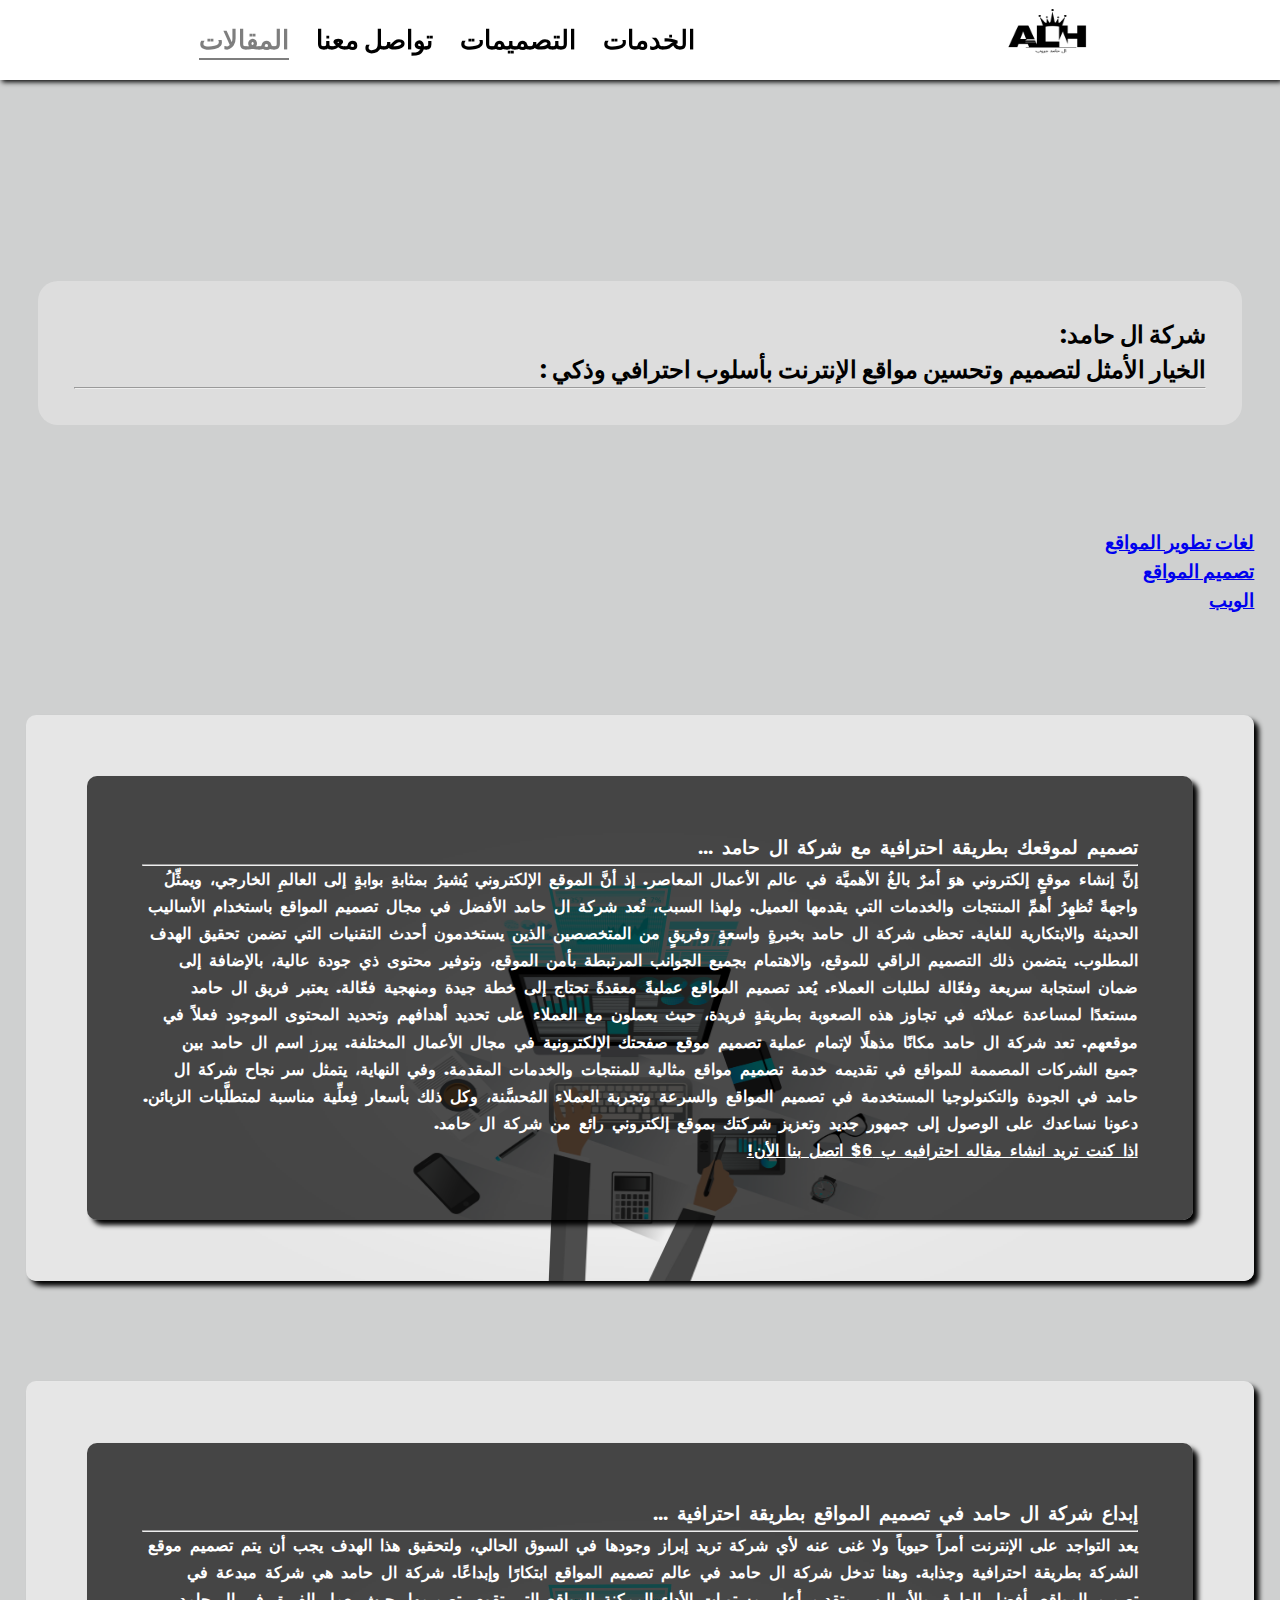
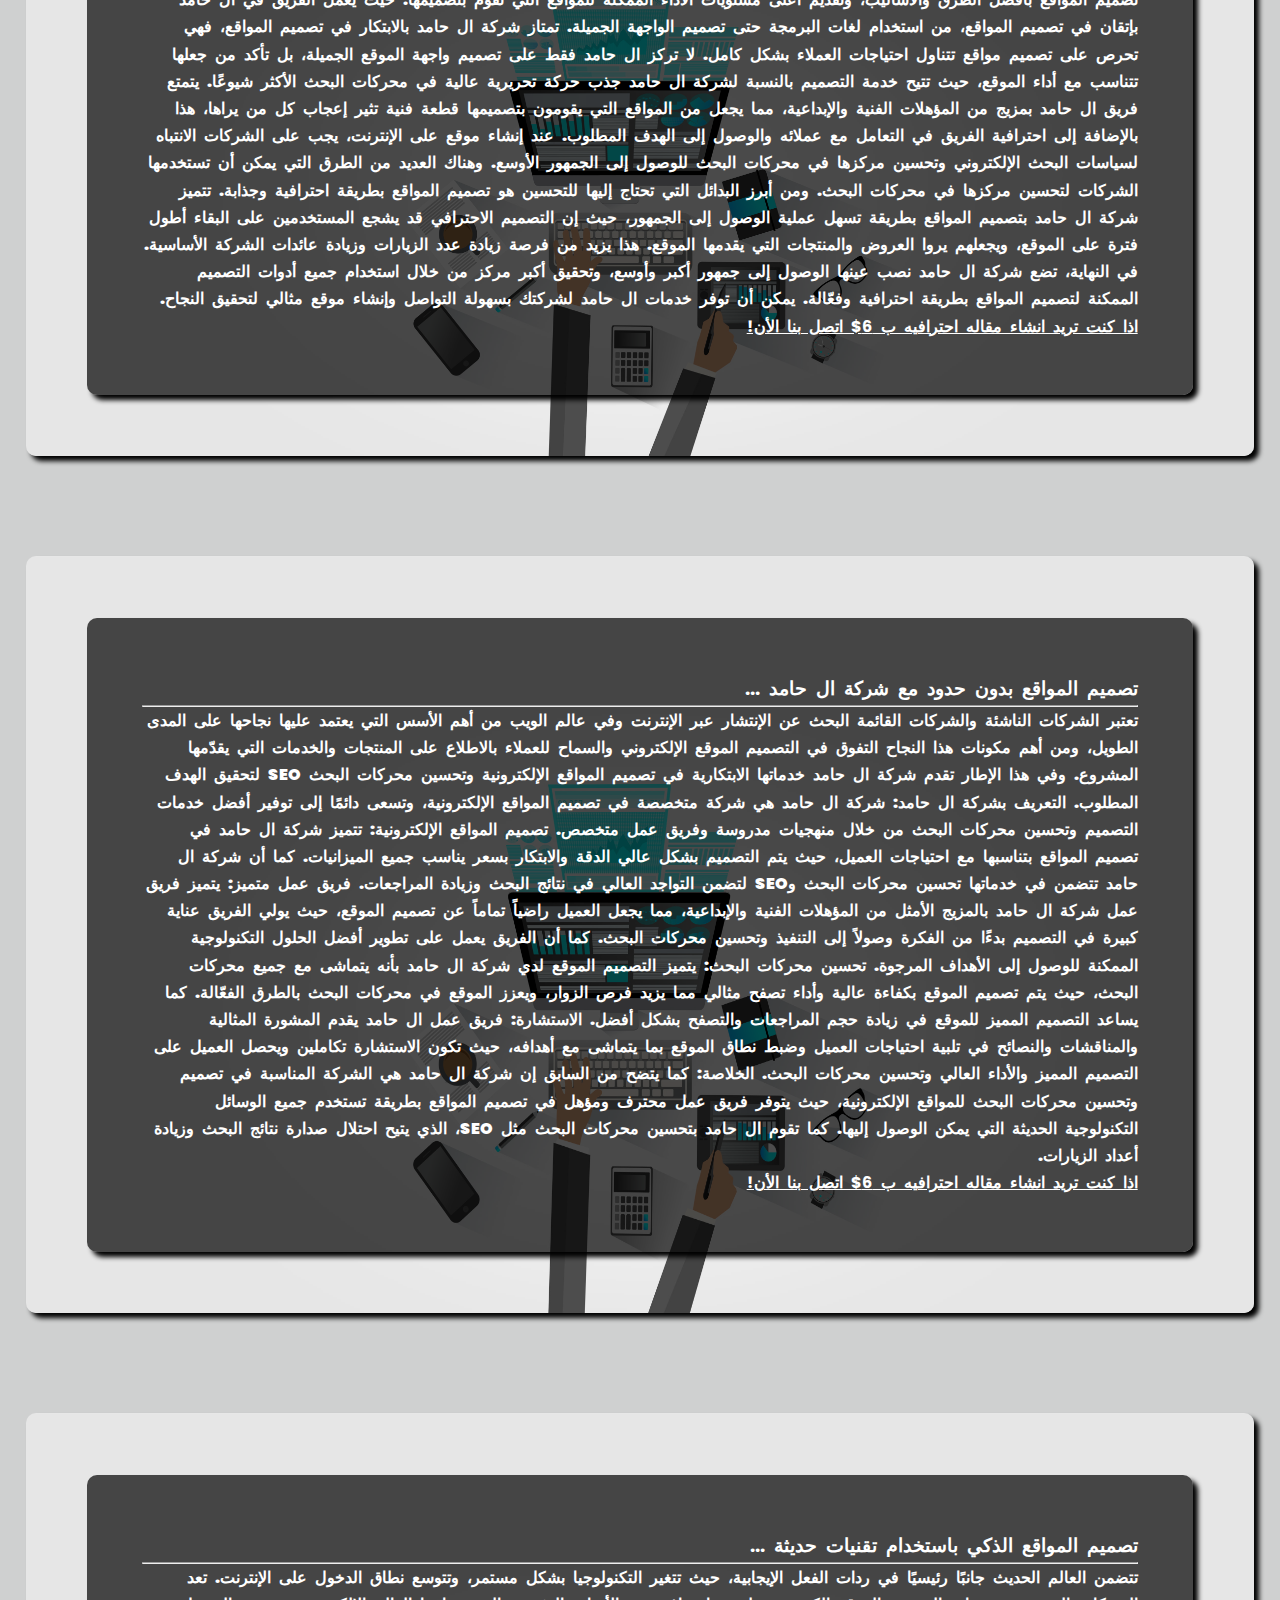
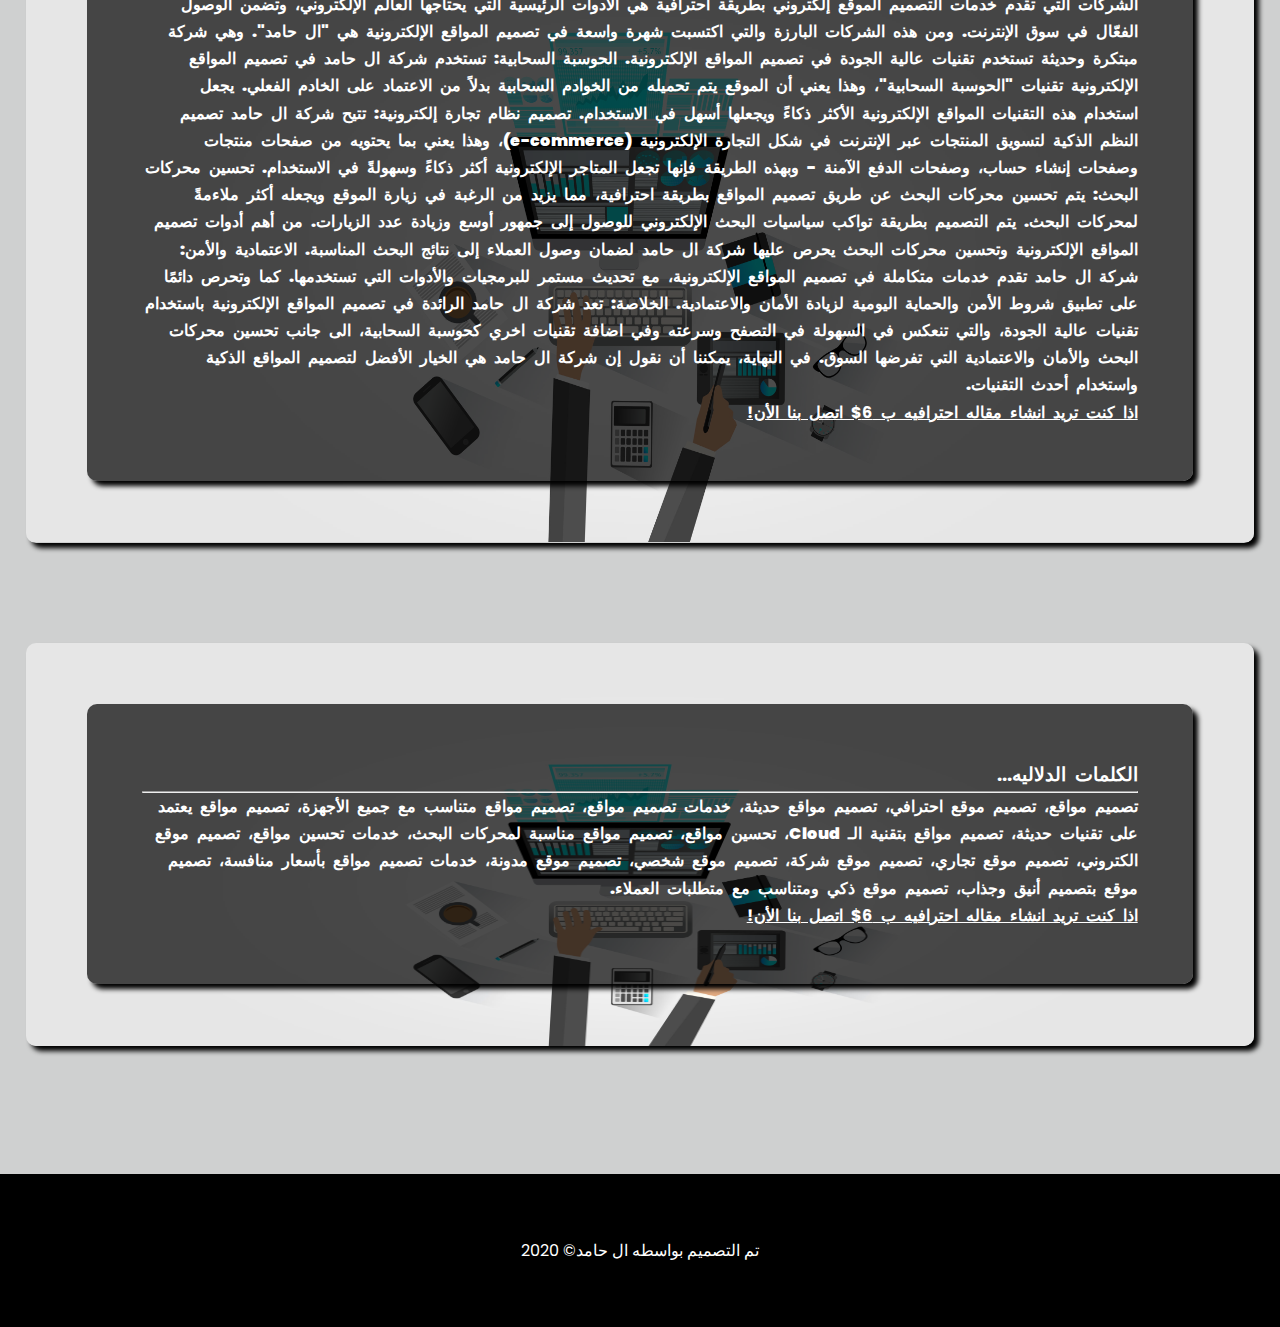
==== fill-html/articles.html @ 1c4f274c "Add files via upload" ====
<!DOCTYPE html>
<html lang="en">

<head>
    <meta charset="UTF-8">
    <meta name="viewport" content="width=device-width, initial-scale=1.0">
    <meta name="keywords" content="تصميم مواقع، تصميم موقع احترافي، تصميم مواقع حديثة، خدمات تصميم مواقع، تصميم مواقع متناسب مع جميع الأجهزة، تصميم مواقع يعتمد على تقنيات حديثة، تصميم مواقع بتقنية الـ Cloud، تحسين مواقع، تصميم مواقع مناسبة لمحركات البحث، خدمات تحسين مواقع، تصميم موقع الكتروني، تصميم موقع تجاري، تصميم موقع شركة، تصميم موقع شخصي، تصميم موقع مدونة، خدمات تصميم مواقع بأسعار منافسة، تصميم موقع بتصميم أنيق وجذاب، تصميم موقع ذكي ومتناسب مع متطلبات العملاء.">
    <meta name="description" content="تقدم شركة [ال حامد ] خدمات تصميم مواقع حديثة واحترافية بأسعار مناسبة لجميع الشركات والأفراد. قم بتصميم موقعك الإلكتروني بأحدث التقنيات والأساليب الفعالة في سوق التصميم. يضمن فريق التصميم لدى الشركة تصميم موقعك بذكاء وتوفير أقصى استخدام لتقنيات الحوسبة السحابية، توفير الحلول للأمان والاعتمادية بينما يتم تحسين موقعك ليصبح متوافقًا مع محركات البحث. اتصل بنا للحصول على خدمات تصميم مواقع متنوّعة ومتعددة الأغراض، وتمتع بظهور موقعك بأعلى الترتيبات في نتائج بحث جوجل بأسرع وقت.">
    <meta name="author" content="al-hamed">
    <link rel="icon" type="image/x-icon" href="../images/logo.png">
    <link rel="stylesheet" href="../Css/articles.css">
     <link rel="preload" href="../Css/articles.css" as="style">
    <link rel="prefetch" href="../Css/articles.css" as="style">
    <link rel="preload" href="../images/*.png" as="image">
    <link rel="preload" href="../images/*.jpg" as="image">
    <link rel="prefetch" href="../images/*.jpg" as="image">
    <link rel="prefetch" href="../images/*.png" as="image">
      <title>مقالات أل حامد</title>
    <!-- Google tag (gtag.js) -->
<script async src="https://www.googletagmanager.com/gtag/js?id=G-DMFN7MWHXQ"></script>
<script>
  window.dataLayer = window.dataLayer || [];
  function gtag(){dataLayer.push(arguments);}
  gtag('js', new Date());

  gtag('config', 'G-DMFN7MWHXQ');
</script>
    <!-- <script>
        document.addEventListener('keydown', function (e) {
            // Replace the following key code with the one you would like to use
            if (e.keyCode === 85 && (navigator.platform.match('Mac') ? e.metaKey : e.ctrlKey)) {
                alert('Sorry, this function is disabled for security reasons.');
                return false;
            }
        }, false);

        // Right click disable
        window.addEventListener('contextmenu', function (e) {
            e.preventDefault();
            alert('Sorry, this function is disabled for security reasons.');
        }, false);
        document.onselectstart = function () {
            return false;
        }

    </script> -->
</head>

<body>
    <!-- SECTION-MAIN  END -->
    <div class="main">
        <!-- HEADER SECTION START -->
        <header>
            <a href="../index.html" target="_blank"><img  class="logo" src="../images/logo.png" alt="a" style="border-radius: 50%; width: 100px; height: 80px;"></a>
            <nav class="navigation">
                <a href="../index.html" target="_blank">الخدمات</a>
                <a href="../index.html" target="_blank">التصميمات</a>
                <a href="#" target="_blank">تواصل معنا</a>
                <a href="../index.html"style="opacity: 0.5; border-bottom: 2px solid black;">المقالات</a>
            </nav>
        </header>
        <!-- HEADER SECTION END -->
<div class="clear"></div>
        <!-- SECTION SECTION START -->
        <section class="section-main">
            <div class="main-back">
            <div class="back-h2">
            <h2>شركة ال حامد:<br> الخيار الأمثل لتصميم وتحسين مواقع الإنترنت بأسلوب احترافي وذكي :<hr></h2>
        </div>
</div>
    <div class="all-links">
    <h3><a href="#"> لغات تطوير المواقع </a></h3>
    <h3><a href="#">تصميم المواقع</a></h3>
    <h3><a href="#">الويب</a></h3>
</div>
            <section class="one contentMain ">
                <div class="content">
                    <h3>  تصميم لموقعك بطريقة احترافية مع شركة ال حامد ...  
                        <hr></h3>
                    <P>
                        
                        إنَّ إنشاء موقعٍ إلكتروني هوَ أمرٌ بالغُ الأهميَّة في عالم الأعمال المعاصر. إذ أنَّ الموقع الإلكتروني يُشيرُ بمثابةِ بوابةٍ إلى العالمِ الخارجي، ويمثِّلُ واجهةً تُظهِرُ أهمِّ المنتجات والخدمات التي يقدمها العميل. ولهذا السبب، تُعد شركة ال حامد الأفضل في مجال تصميم المواقع باستخدام الأساليب الحديثة والابتكارية للغاية.
                        
                        تحظى شركة ال حامد بخبرةٍ واسعةٍ وفريقٍ من المتخصصين الذين يستخدمون أحدث التقنيات التي تضمن تحقيق الهدف المطلوب. يتضمن ذلك التصميم الراقي للموقع، والاهتمام بجميع الجوانب المرتبطة بأمن الموقع، وتوفير محتوى ذي جودة عالية، بالإضافة إلى ضمان استجابة سريعة وفعّالة لطلبات العملاء.
                        
                        يُعد تصميم المواقع عمليةً معقدةً تحتاج إلى خطة جيدة ومنهجية فعّالة. يعتبر فريق ال حامد مستعدًا لمساعدة عملائه في تجاوز هذه الصعوبة بطريقةٍ فريدة، حيث يعملون مع العملاء على تحديد أهدافهم وتحديد المحتوى الموجود فعلاً في موقعهم.
                        
                        تعد شركة ال حامد مكانًا مذهلًا لإتمام عملية تصميم موقع صفحتك الإلكترونية في مجال الأعمال المختلفة. يبرز اسم ال حامد بين جميع الشركات المصممة للمواقع في تقديمه خدمة تصميم مواقع مثالية للمنتجات والخدمات المقدمة.
                        
                        وفي النهاية، يتمثل سر نجاح شركة ال حامد في الجودة والتكنولوجيا المستخدمة في تصميم المواقع والسرعة وتجربة العملاء المُحسَّنة، وكل ذلك بأسعار فِعلِّية مناسبة لمتطلَّبات الزبائن. دعونا نساعدك على الوصول إلى جمهور جديد وتعزيز شركتك بموقع إلكتروني رائع من شركة ال حامد.
                    </P>
                    <h4><a href="https://wa.me/+201144897324" target="_blank">اذا كنت تريد انشاء مقاله احترافيه ب  6$
                            اتصل بنا الأن!</a></h4>

                </div>
            </section>

            <section class="two contentMain">
                <div class="content">
                    <h3>
                        إبداع شركة ال حامد في تصميم المواقع بطريقة احترافية ...
                        <hr> 
                    </h3>

                    <p>

                        يعد التواجد على الإنترنت أمراً حيوياً ولا غنى عنه لأي شركة تريد إبراز وجودها في السوق الحالي، ولتحقيق هذا الهدف يجب أن يتم تصميم موقع الشركة بطريقة احترافية وجذابة. وهنا تدخل شركة ال حامد في عالم تصميم المواقع ابتكارًا وإبداعًا.
                        
                        شركة ال حامد هي شركة مبدعة في تصميم المواقع بأفضل الطرق والأساليب، وتقديم أعلى مستويات الأداء الممكنة للمواقع التي تقوم بتصميمها. حيث يعمل الفريق في ال حامد بإتقان في تصميم المواقع، من استخدام لغات البرمجة حتى تصميم الواجهة الجميلة.
                        
                        تمتاز شركة ال حامد بالابتكار في تصميم المواقع، فهي تحرص على تصميم مواقع تتناول احتياجات العملاء بشكل كامل. لا تركز ال حامد فقط على تصميم واجهة الموقع الجميلة، بل تأكد من جعلها تتناسب مع أداء الموقع، حيث تتيح خدمة التصميم بالنسبة لشركة ال حامد جذب حركة تحريرية عالية في محركات البحث الأكثر شيوعًا.
                        
                        يتمتع فريق ال حامد بمزيج من المؤهلات الفنية والإبداعية، مما يجعل من المواقع التي يقومون بتصميمها قطعة فنية تثير إعجاب كل من يراها، هذا بالإضافة إلى احترافية الفريق في التعامل مع عملائه والوصول إلى الهدف المطلوب.
                        
                        عند إنشاء موقع على الإنترنت، يجب على الشركات الانتباه لسياسات البحث الإلكتروني وتحسين مركزها في محركات البحث للوصول إلى الجمهور الأوسع. وهناك العديد من الطرق التي يمكن أن تستخدمها الشركات لتحسين مركزها في محركات البحث. ومن أبرز البدائل التي تحتاج إليها للتحسين هو تصميم المواقع بطريقة احترافية وجذابة.
                        
                        تتميز شركة ال حامد بتصميم المواقع بطريقة تسهل عملية الوصول إلى الجمهور، حيث إن التصميم الاحترافي قد يشجع المستخدمين على البقاء أطول فترة على الموقع، ويجعلهم يروا العروض والمنتجات التي يقدمها الموقع. هذا يزيد من فرصة زيادة عدد الزيارات وزيادة عائدات الشركة الأساسية.
                        
                        في النهاية، تضع شركة ال حامد نصب عينها الوصول إلى جمهور أكبر وأوسع، وتحقيق أكبر مركز من خلال استخدام جميع أدوات التصميم الممكنة لتصميم المواقع بطريقة احترافية وفعّالة. يمكن أن توفر خدمات ال حامد لشركتك بسهولة التواصل وإنشاء موقع مثالي لتحقيق النجاح.                    </p>
                        <h4><a href="https://wa.me/+201144897324" target="_blank">اذا كنت تريد انشاء مقاله احترافيه ب  6$
                            اتصل بنا الأن!</a></h4>

                </div>
            </section>

            <section class="three contentMain">
                <div class="content">
                    <h3>
                        تصميم المواقع بدون حدود مع شركة ال حامد ...

                        <hr>
                    </h3>
                    <p>

                        تعتبر الشركات الناشئة والشركات القائمة البحث عن الإنتشار عبر الإنترنت وفي عالم الويب من أهم الأسس التي يعتمد عليها نجاحها على المدى الطويل، ومن أهم مكونات هذا النجاح التفوق في التصميم الموقع الإلكتروني والسماح للعملاء بالاطلاع على المنتجات والخدمات التي يقدّمها المشروع. وفي هذا الإطار تقدم شركة ال حامد خدماتها الابتكارية في تصميم المواقع الإلكترونية وتحسين محركات البحث SEO لتحقيق الهدف المطلوب.
                        
                        التعريف بشركة ال حامد:
                        شركة ال حامد هي شركة متخصصة في تصميم المواقع الإلكترونية، وتسعى دائمًا إلى توفير أفضل خدمات التصميم وتحسين محركات البحث من خلال منهجيات مدروسة وفريق عمل متخصص.
                        
                        تصميم المواقع الإلكترونية:
                        تتميز شركة ال حامد في تصميم المواقع بتناسبها مع احتياجات العميل، حيث يتم التصميم بشكل عالي الدقة والابتكار بسعر يناسب جميع الميزانيات. كما أن شركة ال حامد تتضمن في خدماتها تحسين محركات البحث وSEO لتضمن التواجد العالي في نتائج البحث وزيادة المراجعات.
                        
                        فريق عمل متميز:
                        يتميز فريق عمل شركة ال حامد بالمزيج الأمثل من المؤهلات الفنية والإبداعية، مما يجعل العميل راضياً تماماً عن تصميم الموقع، حيث يولي الفريق عناية كبيرة في التصميم بدءًا من الفكرة وصولاً إلى التنفيذ وتحسين محركات البحث. كما أن الفريق يعمل على تطوير أفضل الحلول التكنولوجية الممكنة للوصول إلى الأهداف المرجوة.
                        
                        تحسين محركات البحث:
                        يتميز التصميم الموقع لدي شركة ال حامد بأنه يتماشى مع جميع محركات البحث، حيث يتم تصميم الموقع بكفاءة عالية وأداء تصفح مثالي مما يزيد فرص الزوار، ويعزز الموقع في محركات البحث بالطرق الفعّالة. كما يساعد التصميم المميز للموقع في زيادة حجم المراجعات والتصفح بشكل أفضل.
                        
                        الاستشارة:
                        فريق عمل ال حامد يقدم المشورة المثالية والمناقشات والنصائح في تلبية احتياجات العميل وضبط نطاق الموقع بما يتماشى مع أهدافه، حيث تكون الاستشارة تكاملين ويحصل العميل على التصميم المميز والأداء العالي وتحسين محركات البحث.
                        
                        الخلاصة:
                        كما يتضح من السابق إن شركة ال حامد هي الشركة المناسبة في تصميم وتحسين محركات البحث للمواقع الإلكترونية، حيث يتوفر فريق عمل محترف ومؤهل في تصميم المواقع بطريقة تستخدم جميع الوسائل التكنولوجية الحديثة التي يمكن الوصول إليها. كما تقوم ال حامد بتحسين محركات البحث مثل SEO، الذي يتيح احتلال صدارة نتائج البحث وزيادة أعداد الزيارات.
                    </p>
                    <h4><a href="https://wa.me/+201144897324" target="_blank">اذا كنت تريد انشاء مقاله احترافيه ب  6$
                        اتصل بنا الأن!</a></h4>

                </div>
            </section>

            <section class="four contentMain">
                <div class="content">
                    <h3> 
                        تصميم المواقع الذكي باستخدام تقنيات حديثة
                        ...
                        <hr>
                    </h3>
                    <p>

                        تتضمن العالم الحديث جانبًا رئيسيًا في ردات الفعل الإيجابية، حيث تتغير التكنولوجيا بشكل مستمر، وتتوسع نطاق الدخول على الإنترنت. تعد الشركات التي تقدم خدمات التصميم الموقع إلكتروني بطريقة احترافية هي الأدوات الرئيسية التي يحتاجها العالم الإلكتروني، وتضمن الوصول الفعّال في سوق الإنترنت. ومن هذه الشركات البارزة والتي اكتسبت شهرة واسعة في تصميم المواقع الإلكترونية هي "ال حامد". وهي شركة مبتكرة وحديثة تستخدم تقنيات عالية الجودة في تصميم المواقع الإلكترونية.
                        
                        الحوسبة السحابية:
                        تستخدم شركة ال حامد في تصميم المواقع الإلكترونية تقنيات "الحوسبة السحابية"، وهذا يعني أن الموقع يتم تحميله من الخوادم السحابية بدلاً من الاعتماد على الخادم الفعلي. يجعل استخدام هذه التقنيات المواقع الإلكترونية الأكثر ذكاءً ويجعلها أسهل في الاستخدام.
                        
                        تصميم نظام تجارة إلكترونية:
                        تتيح شركة ال حامد تصميم النظم الذكية لتسويق المنتجات عبر الإنترنت في شكل التجارة الإلكترونية (e-commerce)، وهذا يعني بما يحتويه من صفحات منتجات وصفحات إنشاء حساب، وصفحات الدفع الآمنة - وبهذه الطريقة فإنها تجعل المتاجر الإلكترونية أكثر ذكاءً وسهولةً في الاستخدام.
                        
                        تحسين محركات البحث:
                        يتم تحسين محركات البحث عن طريق تصميم المواقع بطريقة احترافية، مما يزيد من الرغبة في زيارة الموقع ويجعله أكثر ملاءمةً لمحركات البحث. يتم التصميم بطريقة تواكب سياسيات البحث الإلكتروني للوصول إلى جمهور أوسع وزيادة عدد الزيارات. من أهم أدوات تصميم المواقع الإلكترونية وتحسين محركات البحث يحرص عليها شركة ال حامد لضمان وصول العملاء إلى نتائج البحث المناسبة.
                        
                        الاعتمادية والأمن:
                        شركة ال حامد تقدم خدمات متكاملة في تصميم المواقع الإلكترونية، مع تحديث مستمر للبرمجيات والأدوات التي تستخدمها. كما وتحرص دائمًا على تطبيق شروط الأمن والحماية اليومية لزيادة الأمان والاعتمادية.
                        
                        الخلاصة:
                        تعد شركة ال حامد الرائدة في تصميم المواقع الإلكترونية باستخدام تقنيات عالية الجودة، والتي تنعكس في السهولة في التصفح وسرعته وفي اضافة تقنيات اخري كحوسبة السحابية، الى جانب تحسين محركات البحث والأمان والاعتمادية التي تفرضها السوق. في النهاية، يمكننا أن نقول إن شركة ال حامد هي الخيار الأفضل لتصميم المواقع الذكية واستخدام أحدث التقنيات.               </p>
                    <!-- <img src="../images/my3.jpeg" alt="soory your browser is not support this image!"> -->
                    <h4><a href="https://wa.me/+201144897324" target="_blank">اذا كنت تريد انشاء مقاله احترافيه ب  6$
                        اتصل بنا الأن!</a></h4>


                </div>
            </section>
            <section class="four contentMain">
                <div class="content">
                    <h3> 
الكلمات الدلاليه...
                        <hr>
                    </h3>
                    <p>
                        تصميم مواقع، تصميم موقع احترافي، تصميم مواقع حديثة، خدمات تصميم مواقع، تصميم مواقع متناسب مع جميع الأجهزة، تصميم مواقع يعتمد على تقنيات حديثة، تصميم مواقع بتقنية الـ Cloud، تحسين مواقع، تصميم مواقع مناسبة لمحركات البحث، خدمات تحسين مواقع، تصميم موقع الكتروني، تصميم موقع تجاري، تصميم موقع شركة، تصميم موقع شخصي، تصميم موقع مدونة، خدمات تصميم مواقع بأسعار منافسة، تصميم موقع بتصميم أنيق وجذاب، تصميم موقع ذكي ومتناسب مع متطلبات العملاء.                    <!-- <img src="../images/my3.jpeg" alt="soory your browser is not support this image!"> -->
                    <h4><a href="https://wa.me/+201144897324" target="_blank">اذا كنت تريد انشاء مقاله احترافيه ب  6$
                        اتصل بنا الأن!</a></h4>


                </div>
            </section>
        </section>

        <!-- SECTION-MAIN  END -->

        <!-- FOOTER SECTION START -->
         <!--Footer Section Start  -->
         <footer>
            <p class="footer-title"><span>تم التصميم بواسطه ال حامد</span>&copy; 2020 </p>
        </footer>
        <!--Footer Section End  -->
        <!-- FOOTER SECTION START -->
    </div>
    <!-- MAIN SECTION START -->

</body>

</html>
---- Css/articles.css ----
@import url('https://fonts.googleapis.com/css2?family=Arimo:wght@600&family=Cairo:wght@200;500;700;1000&family=Lunasima&family=Open+Sans:wght@300&family=Poppins:ital,wght@0,100;0,200;0,300;0,400;0,500;0,600;0,700;0,800;0,900;1,100;1,200;1,300;1,400;1,500;1,600;1,700;1,800;1,900&family=Quicksand:wght@300&family=Tilt+Prism&display=swap');

* {
    margin: 0;
    box-sizing: border-box;
    --fontColor: white;
    --backColor: #603503;
    font-family: 'Poppins', sans-serif;
}

:root {
    direction: rtl;
}
body {
    background-color: rgba(154, 156, 156, 0.479);
}
/* MAIN SECTION START */
.main {
    display: flex;
    flex-direction: column;
    width: 100vw;
    height: 100vh;
}
/* MAIN SECTION START */

/* HEADER SECTION START */
header {
    background-color: rgba(255, 255, 255);
    display: flex;
    box-shadow: 2px 2px 5px black;
    padding: 2%;
    justify-content: space-around;
    align-items: center;
    position: fixed;
    width: 100%;
    font-size: 2vw;
    height: 80px;
    z-index: 55555;
}
header .logo {

}
header nav {

}
header nav a{
    margin-left: 20px;
    text-decoration: none;
    font-weight: bold;
    color: black;
}

header a:hover {
    color: rgb(151, 88, 6);
}
/* SECTION MEDIA QUERY FOR 450PX IN HEDER START */
@media (max-width: 651px) {
    header {
    height: 80px !important;
    }
    header .logo {
        font-size: 15px;
    }
    header nav a {
        font-size: 10px !important;
        margin-left: 5px;
        padding: 1px;
    }
}
/* SECTION MEDIA QUERY FOR 450PX IN HEDER END */
.clear {
    clear: both;
    margin: 50px;
}
/* HEADER SECTION END */


/* SECTION MAIN START */
.section-main {
    display: flex;
    flex-direction: column;
    gap: 100px;
    padding: 10% 2%;
    
}
.contentMain {
    /* background-color: #111111b6; */
    background-image: url(../images/alhamed-2.jpg);
    background-position:top center;
    background-size: 100% 100%;
    background-repeat: no-repeat;
    color: #ddd;
    padding: 5%;
    border-radius: 10px;
    box-shadow: 5px 5px 5px black;
}
.section-main h2 {
    /* color: white; */
    color: black;
    animation-name: h2;
    animation-duration: 4s;
    animation-timing-function: ease-in-out;
    animation-direction: alternate-reverse;
    animation-iteration-count: infinite;
    background-color: #ddd;
    padding: 3%;
    border-radius: 20px;
    width: 100%;
}
.back-h2 {
    margin-top: 50px;
    overflow: hidden;
    display: flex;
    justify-content: center;
    align-items: center;
    padding: 1%;
    width: 100%;
    height: 150px;
}
.main-back {
    width: 100%;
    display: flex;
    justify-content: center;
    align-items: center;
}
.content {
    background-color: rgba(0, 0, 0, 0.7);
    padding: 5%;
    border-radius: 10px;
    box-shadow: 5px 5px 5px black;
    color: rgb(255, 255, 255);
    font-weight: 900;
    line-height: 1.7;
    word-spacing: 5px;
}
.contentMain div a {
    color: white;
}
.content h1 {
    z-index: ;
}
/* SECTION MEDIA QUERY FOR 450PX IN CONTENT START */
@media (max-width: 650px) {

    .section-main {

    }
    .section-main .contentMain {

    }

    .section-main .contentMain .content {

    }
    .section-main .contentMain div p {
        font-size: 12px !important;
        font-weight: 900;

    }
    .section-main .contentMain div h3, a {
        font-size: 13px !important;
    }
    .section-main h2 {
        font-size: 14px;
        padding: 10% 10% 0 10%;
        margin: 0 !important;
    }
    .section-main h2 {
        height: 150px;
    }
    .back-h2 {

    }
    .main-back {

    }
}

/* SECTION MEDIA QUERY FOR 450PX IN CONTENT END */

/* SECTION MAIN END */

/* FOOTER SECTION START */
footer {
    display: flex;
    justify-content: center;
    align-items: center;
    background-color: black;
    color: white;
    padding: 5%;
}

footer div {

}
/* FOOTER SECTION END */
---- Css/articles.css ----
@import url('https://fonts.googleapis.com/css2?family=Arimo:wght@600&family=Cairo:wght@200;500;700;1000&family=Lunasima&family=Open+Sans:wght@300&family=Poppins:ital,wght@0,100;0,200;0,300;0,400;0,500;0,600;0,700;0,800;0,900;1,100;1,200;1,300;1,400;1,500;1,600;1,700;1,800;1,900&family=Quicksand:wght@300&family=Tilt+Prism&display=swap');

* {
    margin: 0;
    box-sizing: border-box;
    --fontColor: white;
    --backColor: #603503;
    font-family: 'Poppins', sans-serif;
}

:root {
    direction: rtl;
}
body {
    background-color: rgba(154, 156, 156, 0.479);
}
/* MAIN SECTION START */
.main {
    display: flex;
    flex-direction: column;
    width: 100vw;
    height: 100vh;
}
/* MAIN SECTION START */

/* HEADER SECTION START */
header {
    background-color: rgba(255, 255, 255);
    display: flex;
    box-shadow: 2px 2px 5px black;
    padding: 2%;
    justify-content: space-around;
    align-items: center;
    position: fixed;
    width: 100%;
    font-size: 2vw;
    height: 80px;
    z-index: 55555;
}
header .logo {

}
header nav {

}
header nav a{
    margin-left: 20px;
    text-decoration: none;
    font-weight: bold;
    color: black;
}

header a:hover {
    color: rgb(151, 88, 6);
}
/* SECTION MEDIA QUERY FOR 450PX IN HEDER START */
@media (max-width: 651px) {
    header {
    height: 80px !important;
    }
    header .logo {
        font-size: 15px;
    }
    header nav a {
        font-size: 10px !important;
        margin-left: 5px;
        padding: 1px;
    }
}
/* SECTION MEDIA QUERY FOR 450PX IN HEDER END */
.clear {
    clear: both;
    margin: 50px;
}
/* HEADER SECTION END */


/* SECTION MAIN START */
.section-main {
    display: flex;
    flex-direction: column;
    gap: 100px;
    padding: 10% 2%;
    
}
.contentMain {
    /* background-color: #111111b6; */
    background-image: url(../images/alhamed-2.jpg);
    background-position:top center;
    background-size: 100% 100%;
    background-repeat: no-repeat;
    color: #ddd;
    padding: 5%;
    border-radius: 10px;
    box-shadow: 5px 5px 5px black;
}
.section-main h2 {
    /* color: white; */
    color: black;
    animation-name: h2;
    animation-duration: 4s;
    animation-timing-function: ease-in-out;
    animation-direction: alternate-reverse;
    animation-iteration-count: infinite;
    background-color: #ddd;
    padding: 3%;
    border-radius: 20px;
    width: 100%;
}
.back-h2 {
    margin-top: 50px;
    overflow: hidden;
    display: flex;
    justify-content: center;
    align-items: center;
    padding: 1%;
    width: 100%;
    height: 150px;
}
.main-back {
    width: 100%;
    display: flex;
    justify-content: center;
    align-items: center;
}
.content {
    background-color: rgba(0, 0, 0, 0.7);
    padding: 5%;
    border-radius: 10px;
    box-shadow: 5px 5px 5px black;
    color: rgb(255, 255, 255);
    font-weight: 900;
    line-height: 1.7;
    word-spacing: 5px;
}
.contentMain div a {
    color: white;
}
.content h1 {
    z-index: ;
}
/* SECTION MEDIA QUERY FOR 450PX IN CONTENT START */
@media (max-width: 650px) {

    .section-main {

    }
    .section-main .contentMain {

    }

    .section-main .contentMain .content {

    }
    .section-main .contentMain div p {
        font-size: 12px !important;
        font-weight: 900;

    }
    .section-main .contentMain div h3, a {
        font-size: 13px !important;
    }
    .section-main h2 {
        font-size: 14px;
        padding: 10% 10% 0 10%;
        margin: 0 !important;
    }
    .section-main h2 {
        height: 150px;
    }
    .back-h2 {

    }
    .main-back {

    }
}

/* SECTION MEDIA QUERY FOR 450PX IN CONTENT END */

/* SECTION MAIN END */

/* FOOTER SECTION START */
footer {
    display: flex;
    justify-content: center;
    align-items: center;
    background-color: black;
    color: white;
    padding: 5%;
}

footer div {

}
/* FOOTER SECTION END */
---- Css/articles.css ----
@import url('https://fonts.googleapis.com/css2?family=Arimo:wght@600&family=Cairo:wght@200;500;700;1000&family=Lunasima&family=Open+Sans:wght@300&family=Poppins:ital,wght@0,100;0,200;0,300;0,400;0,500;0,600;0,700;0,800;0,900;1,100;1,200;1,300;1,400;1,500;1,600;1,700;1,800;1,900&family=Quicksand:wght@300&family=Tilt+Prism&display=swap');

* {
    margin: 0;
    box-sizing: border-box;
    --fontColor: white;
    --backColor: #603503;
    font-family: 'Poppins', sans-serif;
}

:root {
    direction: rtl;
}
body {
    background-color: rgba(154, 156, 156, 0.479);
}
/* MAIN SECTION START */
.main {
    display: flex;
    flex-direction: column;
    width: 100vw;
    height: 100vh;
}
/* MAIN SECTION START */

/* HEADER SECTION START */
header {
    background-color: rgba(255, 255, 255);
    display: flex;
    box-shadow: 2px 2px 5px black;
    padding: 2%;
    justify-content: space-around;
    align-items: center;
    position: fixed;
    width: 100%;
    font-size: 2vw;
    height: 80px;
    z-index: 55555;
}
header .logo {

}
header nav {

}
header nav a{
    margin-left: 20px;
    text-decoration: none;
    font-weight: bold;
    color: black;
}

header a:hover {
    color: rgb(151, 88, 6);
}
/* SECTION MEDIA QUERY FOR 450PX IN HEDER START */
@media (max-width: 651px) {
    header {
    height: 80px !important;
    }
    header .logo {
        font-size: 15px;
    }
    header nav a {
        font-size: 10px !important;
        margin-left: 5px;
        padding: 1px;
    }
}
/* SECTION MEDIA QUERY FOR 450PX IN HEDER END */
.clear {
    clear: both;
    margin: 50px;
}
/* HEADER SECTION END */


/* SECTION MAIN START */
.section-main {
    display: flex;
    flex-direction: column;
    gap: 100px;
    padding: 10% 2%;
    
}
.contentMain {
    /* background-color: #111111b6; */
    background-image: url(../images/alhamed-2.jpg);
    background-position:top center;
    background-size: 100% 100%;
    background-repeat: no-repeat;
    color: #ddd;
    padding: 5%;
    border-radius: 10px;
    box-shadow: 5px 5px 5px black;
}
.section-main h2 {
    /* color: white; */
    color: black;
    animation-name: h2;
    animation-duration: 4s;
    animation-timing-function: ease-in-out;
    animation-direction: alternate-reverse;
    animation-iteration-count: infinite;
    background-color: #ddd;
    padding: 3%;
    border-radius: 20px;
    width: 100%;
}
.back-h2 {
    margin-top: 50px;
    overflow: hidden;
    display: flex;
    justify-content: center;
    align-items: center;
    padding: 1%;
    width: 100%;
    height: 150px;
}
.main-back {
    width: 100%;
    display: flex;
    justify-content: center;
    align-items: center;
}
.content {
    background-color: rgba(0, 0, 0, 0.7);
    padding: 5%;
    border-radius: 10px;
    box-shadow: 5px 5px 5px black;
    color: rgb(255, 255, 255);
    font-weight: 900;
    line-height: 1.7;
    word-spacing: 5px;
}
.contentMain div a {
    color: white;
}
.content h1 {
    z-index: ;
}
/* SECTION MEDIA QUERY FOR 450PX IN CONTENT START */
@media (max-width: 650px) {

    .section-main {

    }
    .section-main .contentMain {

    }

    .section-main .contentMain .content {

    }
    .section-main .contentMain div p {
        font-size: 12px !important;
        font-weight: 900;

    }
    .section-main .contentMain div h3, a {
        font-size: 13px !important;
    }
    .section-main h2 {
        font-size: 14px;
        padding: 10% 10% 0 10%;
        margin: 0 !important;
    }
    .section-main h2 {
        height: 150px;
    }
    .back-h2 {

    }
    .main-back {

    }
}

/* SECTION MEDIA QUERY FOR 450PX IN CONTENT END */

/* SECTION MAIN END */

/* FOOTER SECTION START */
footer {
    display: flex;
    justify-content: center;
    align-items: center;
    background-color: black;
    color: white;
    padding: 5%;
}

footer div {

}
/* FOOTER SECTION END */
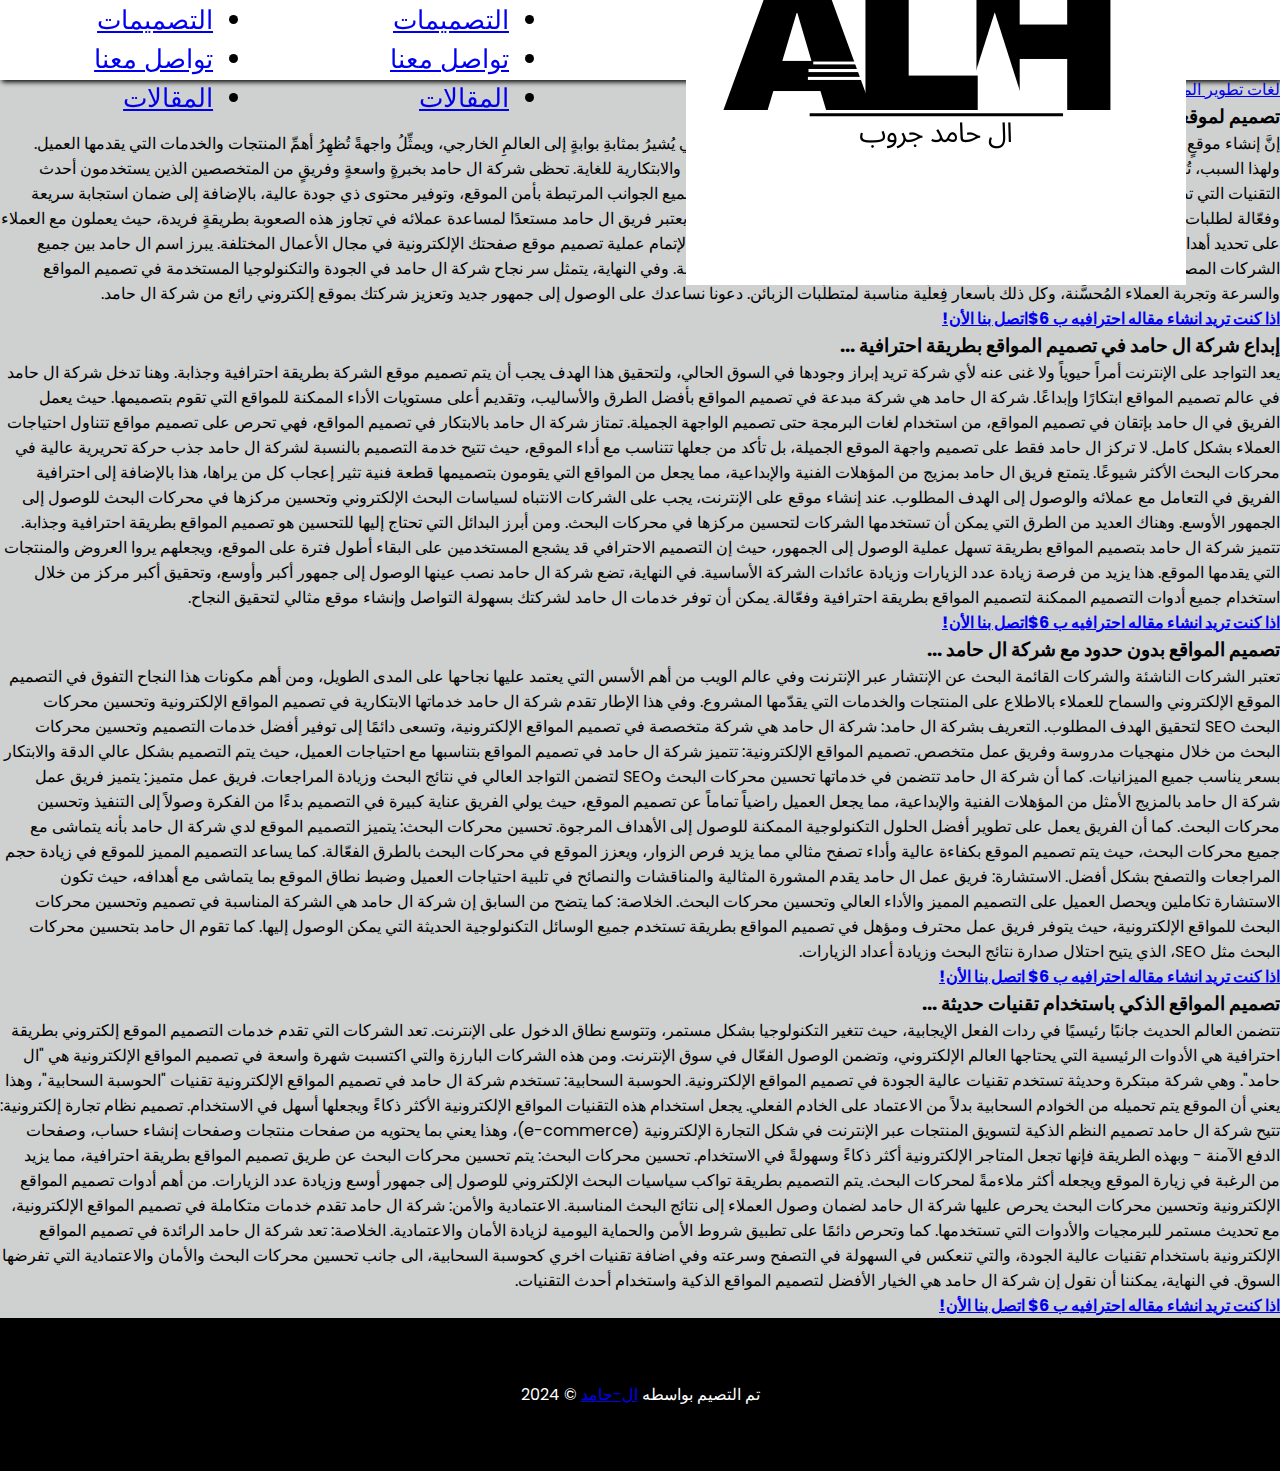
==== commit a864e6fc: "Update articles.html" ====
--- a/fill-html/articles.html
+++ b/fill-html/articles.html
@@ -4,27 +4,29 @@
 <head>
     <meta charset="UTF-8">
     <meta name="viewport" content="width=device-width, initial-scale=1.0">
-    <meta name="keywords" content="تصميم مواقع، تصميم موقع احترافي، تصميم مواقع حديثة، خدمات تصميم مواقع، تصميم مواقع متناسب مع جميع الأجهزة، تصميم مواقع يعتمد على تقنيات حديثة، تصميم مواقع بتقنية الـ Cloud، تحسين مواقع، تصميم مواقع مناسبة لمحركات البحث، خدمات تحسين مواقع، تصميم موقع الكتروني، تصميم موقع تجاري، تصميم موقع شركة، تصميم موقع شخصي، تصميم موقع مدونة، خدمات تصميم مواقع بأسعار منافسة، تصميم موقع بتصميم أنيق وجذاب، تصميم موقع ذكي ومتناسب مع متطلبات العملاء.">
-    <meta name="description" content="تقدم شركة [ال حامد ] خدمات تصميم مواقع حديثة واحترافية بأسعار مناسبة لجميع الشركات والأفراد. قم بتصميم موقعك الإلكتروني بأحدث التقنيات والأساليب الفعالة في سوق التصميم. يضمن فريق التصميم لدى الشركة تصميم موقعك بذكاء وتوفير أقصى استخدام لتقنيات الحوسبة السحابية، توفير الحلول للأمان والاعتمادية بينما يتم تحسين موقعك ليصبح متوافقًا مع محركات البحث. اتصل بنا للحصول على خدمات تصميم مواقع متنوّعة ومتعددة الأغراض، وتمتع بظهور موقعك بأعلى الترتيبات في نتائج بحث جوجل بأسرع وقت.">
+    <meta name="keywords"
+        content="تصميم مواقع، تصميم موقع احترافي، تصميم مواقع حديثة، خدمات تصميم مواقع، تصميم مواقع متناسب مع جميع الأجهزة، تصميم مواقع يعتمد على تقنيات حديثة، تصميم مواقع بتقنية الـ Cloud، تحسين مواقع، تصميم مواقع مناسبة لمحركات البحث، خدمات تحسين مواقع، تصميم موقع الكتروني، تصميم موقع تجاري، تصميم موقع شركة، تصميم موقع شخصي، تصميم موقع مدونة، خدمات تصميم مواقع بأسعار منافسة، تصميم موقع بتصميم أنيق وجذاب، تصميم موقع ذكي ومتناسب مع متطلبات العملاء.">
+    <meta name="description"
+        content="تقدم شركة [ال حامد ] خدمات تصميم مواقع حديثة واحترافية بأسعار مناسبة لجميع الشركات والأفراد. قم بتصميم موقعك الإلكتروني بأحدث التقنيات والأساليب الفعالة في سوق التصميم. يضمن فريق التصميم لدى الشركة تصميم موقعك بذكاء وتوفير أقصى استخدام لتقنيات الحوسبة السحابية، توفير الحلول للأمان والاعتمادية بينما يتم تحسين موقعك ليصبح متوافقًا مع محركات البحث. اتصل بنا للحصول على خدمات تصميم مواقع متنوّعة ومتعددة الأغراض، وتمتع بظهور موقعك بأعلى الترتيبات في نتائج بحث جوجل بأسرع وقت.">
     <meta name="author" content="al-hamed">
     <link rel="icon" type="image/x-icon" href="../images/logo.png">
     <link rel="stylesheet" href="../Css/articles.css">
-     <link rel="preload" href="../Css/articles.css" as="style">
+    <link rel="preload" href="../Css/articles.css" as="style">
     <link rel="prefetch" href="../Css/articles.css" as="style">
     <link rel="preload" href="../images/*.png" as="image">
     <link rel="preload" href="../images/*.jpg" as="image">
     <link rel="prefetch" href="../images/*.jpg" as="image">
     <link rel="prefetch" href="../images/*.png" as="image">
-      <title>مقالات أل حامد</title>
+    <title>مقالات أل حامد</title>
     <!-- Google tag (gtag.js) -->
-<script async src="https://www.googletagmanager.com/gtag/js?id=G-DMFN7MWHXQ"></script>
-<script>
-  window.dataLayer = window.dataLayer || [];
-  function gtag(){dataLayer.push(arguments);}
-  gtag('js', new Date());
-
-  gtag('config', 'G-DMFN7MWHXQ');
-</script>
+    <script async src="https://www.googletagmanager.com/gtag/js?id=G-DMFN7MWHXQ"></script>
+    <script>
+        window.dataLayer = window.dataLayer || [];
+        function gtag() { dataLayer.push(arguments); }
+        gtag('js', new Date());
+
+        gtag('config', 'G-DMFN7MWHXQ');
+    </script>
     <!-- <script>
         document.addEventListener('keydown', function (e) {
             // Replace the following key code with the one you would like to use
@@ -47,177 +49,220 @@
 </head>
 
 <body>
-    <!-- SECTION-MAIN  END -->
-    <div class="main">
-        <!-- HEADER SECTION START -->
-        <header>
-            <a href="../index.html" target="_blank"><img  class="logo" src="../images/logo.png" alt="a" style="border-radius: 50%; width: 100px; height: 80px;"></a>
-            <nav class="navigation">
-                <a href="../index.html" target="_blank">الخدمات</a>
-                <a href="../index.html" target="_blank">التصميمات</a>
-                <a href="#" target="_blank">تواصل معنا</a>
-                <a href="../index.html"style="opacity: 0.5; border-bottom: 2px solid black;">المقالات</a>
-            </nav>
-        </header>
-        <!-- HEADER SECTION END -->
-<div class="clear"></div>
-        <!-- SECTION SECTION START -->
-        <section class="section-main">
-            <div class="main-back">
-            <div class="back-h2">
-            <h2>شركة ال حامد:<br> الخيار الأمثل لتصميم وتحسين مواقع الإنترنت بأسلوب احترافي وذكي :<hr></h2>
+    <!-- Header Start -->
+    <header>
+        <a href="../index.html"><img src="../images/logo.png" alt="Sorry Your Browser Is not SUpported This Image!"></a>
+        <ul class="ul-large">
+            <li>
+                <a href="https://al-hamed-group.github.io/ALhamed/#services" target="_blank">الخدمات</a>
+            </li>
+            <li>
+                <a href="https://al-hamed-group.github.io/ALhamed/#projects" target="_blank">التصميمات</a>
+            </li>
+            <li>
+                <a href="https://al-hamed-group.github.io/ALhamed/#form" target="_blank">تواصل معنا</a>
+            </li>
+            <li>
+                <a href="#">المقالات</a>
+            </li>
+        </ul>
+        <div class="main-list">
+            <div class="list">
+                <div class="option"></div>
+                <div class="option ch"></div>
+                <div class="option"></div>
+                <ul class="ul-small">
+                    <li>
+                        <a href="https://al-hamed-group.github.io/ALhamed/#services" target="_blank">الخدمات</a>
+                    </li>
+                    <li>
+                        <a href="https://al-hamed-group.github.io/ALhamed/#projects" target="_blank">التصميمات</a>
+                    </li>
+                    <li>
+                        <a href="https://al-hamed-group.github.io/ALhamed/#form" target="_blank">تواصل معنا</a>
+                    </li>
+                    <li>
+                        <a href="#">المقالات</a>
+                    </li>
+                </ul>
+            </div>
         </div>
-</div>
-    <div class="all-links">
-    <h3><a href="#"> لغات تطوير المواقع </a></h3>
-    <h3><a href="#">تصميم المواقع</a></h3>
-    <h3><a href="#">الويب</a></h3>
-</div>
-            <section class="one contentMain ">
-                <div class="content">
-                    <h3>  تصميم لموقعك بطريقة احترافية مع شركة ال حامد ...  
-                        <hr></h3>
-                    <P>
-                        
-                        إنَّ إنشاء موقعٍ إلكتروني هوَ أمرٌ بالغُ الأهميَّة في عالم الأعمال المعاصر. إذ أنَّ الموقع الإلكتروني يُشيرُ بمثابةِ بوابةٍ إلى العالمِ الخارجي، ويمثِّلُ واجهةً تُظهِرُ أهمِّ المنتجات والخدمات التي يقدمها العميل. ولهذا السبب، تُعد شركة ال حامد الأفضل في مجال تصميم المواقع باستخدام الأساليب الحديثة والابتكارية للغاية.
-                        
-                        تحظى شركة ال حامد بخبرةٍ واسعةٍ وفريقٍ من المتخصصين الذين يستخدمون أحدث التقنيات التي تضمن تحقيق الهدف المطلوب. يتضمن ذلك التصميم الراقي للموقع، والاهتمام بجميع الجوانب المرتبطة بأمن الموقع، وتوفير محتوى ذي جودة عالية، بالإضافة إلى ضمان استجابة سريعة وفعّالة لطلبات العملاء.
-                        
-                        يُعد تصميم المواقع عمليةً معقدةً تحتاج إلى خطة جيدة ومنهجية فعّالة. يعتبر فريق ال حامد مستعدًا لمساعدة عملائه في تجاوز هذه الصعوبة بطريقةٍ فريدة، حيث يعملون مع العملاء على تحديد أهدافهم وتحديد المحتوى الموجود فعلاً في موقعهم.
-                        
-                        تعد شركة ال حامد مكانًا مذهلًا لإتمام عملية تصميم موقع صفحتك الإلكترونية في مجال الأعمال المختلفة. يبرز اسم ال حامد بين جميع الشركات المصممة للمواقع في تقديمه خدمة تصميم مواقع مثالية للمنتجات والخدمات المقدمة.
-                        
-                        وفي النهاية، يتمثل سر نجاح شركة ال حامد في الجودة والتكنولوجيا المستخدمة في تصميم المواقع والسرعة وتجربة العملاء المُحسَّنة، وكل ذلك بأسعار فِعلِّية مناسبة لمتطلَّبات الزبائن. دعونا نساعدك على الوصول إلى جمهور جديد وتعزيز شركتك بموقع إلكتروني رائع من شركة ال حامد.
-                    </P>
-                    <h4><a href="https://wa.me/+201144897324" target="_blank">اذا كنت تريد انشاء مقاله احترافيه ب  6$
-                            اتصل بنا الأن!</a></h4>
-
-                </div>
-            </section>
-
-            <section class="two contentMain">
-                <div class="content">
-                    <h3>
-                        إبداع شركة ال حامد في تصميم المواقع بطريقة احترافية ...
-                        <hr> 
-                    </h3>
-
-                    <p>
-
-                        يعد التواجد على الإنترنت أمراً حيوياً ولا غنى عنه لأي شركة تريد إبراز وجودها في السوق الحالي، ولتحقيق هذا الهدف يجب أن يتم تصميم موقع الشركة بطريقة احترافية وجذابة. وهنا تدخل شركة ال حامد في عالم تصميم المواقع ابتكارًا وإبداعًا.
-                        
-                        شركة ال حامد هي شركة مبدعة في تصميم المواقع بأفضل الطرق والأساليب، وتقديم أعلى مستويات الأداء الممكنة للمواقع التي تقوم بتصميمها. حيث يعمل الفريق في ال حامد بإتقان في تصميم المواقع، من استخدام لغات البرمجة حتى تصميم الواجهة الجميلة.
-                        
-                        تمتاز شركة ال حامد بالابتكار في تصميم المواقع، فهي تحرص على تصميم مواقع تتناول احتياجات العملاء بشكل كامل. لا تركز ال حامد فقط على تصميم واجهة الموقع الجميلة، بل تأكد من جعلها تتناسب مع أداء الموقع، حيث تتيح خدمة التصميم بالنسبة لشركة ال حامد جذب حركة تحريرية عالية في محركات البحث الأكثر شيوعًا.
-                        
-                        يتمتع فريق ال حامد بمزيج من المؤهلات الفنية والإبداعية، مما يجعل من المواقع التي يقومون بتصميمها قطعة فنية تثير إعجاب كل من يراها، هذا بالإضافة إلى احترافية الفريق في التعامل مع عملائه والوصول إلى الهدف المطلوب.
-                        
-                        عند إنشاء موقع على الإنترنت، يجب على الشركات الانتباه لسياسات البحث الإلكتروني وتحسين مركزها في محركات البحث للوصول إلى الجمهور الأوسع. وهناك العديد من الطرق التي يمكن أن تستخدمها الشركات لتحسين مركزها في محركات البحث. ومن أبرز البدائل التي تحتاج إليها للتحسين هو تصميم المواقع بطريقة احترافية وجذابة.
-                        
-                        تتميز شركة ال حامد بتصميم المواقع بطريقة تسهل عملية الوصول إلى الجمهور، حيث إن التصميم الاحترافي قد يشجع المستخدمين على البقاء أطول فترة على الموقع، ويجعلهم يروا العروض والمنتجات التي يقدمها الموقع. هذا يزيد من فرصة زيادة عدد الزيارات وزيادة عائدات الشركة الأساسية.
-                        
-                        في النهاية، تضع شركة ال حامد نصب عينها الوصول إلى جمهور أكبر وأوسع، وتحقيق أكبر مركز من خلال استخدام جميع أدوات التصميم الممكنة لتصميم المواقع بطريقة احترافية وفعّالة. يمكن أن توفر خدمات ال حامد لشركتك بسهولة التواصل وإنشاء موقع مثالي لتحقيق النجاح.                    </p>
-                        <h4><a href="https://wa.me/+201144897324" target="_blank">اذا كنت تريد انشاء مقاله احترافيه ب  6$
-                            اتصل بنا الأن!</a></h4>
-
-                </div>
-            </section>
-
-            <section class="three contentMain">
-                <div class="content">
-                    <h3>
-                        تصميم المواقع بدون حدود مع شركة ال حامد ...
-
-                        <hr>
-                    </h3>
-                    <p>
-
-                        تعتبر الشركات الناشئة والشركات القائمة البحث عن الإنتشار عبر الإنترنت وفي عالم الويب من أهم الأسس التي يعتمد عليها نجاحها على المدى الطويل، ومن أهم مكونات هذا النجاح التفوق في التصميم الموقع الإلكتروني والسماح للعملاء بالاطلاع على المنتجات والخدمات التي يقدّمها المشروع. وفي هذا الإطار تقدم شركة ال حامد خدماتها الابتكارية في تصميم المواقع الإلكترونية وتحسين محركات البحث SEO لتحقيق الهدف المطلوب.
-                        
-                        التعريف بشركة ال حامد:
-                        شركة ال حامد هي شركة متخصصة في تصميم المواقع الإلكترونية، وتسعى دائمًا إلى توفير أفضل خدمات التصميم وتحسين محركات البحث من خلال منهجيات مدروسة وفريق عمل متخصص.
-                        
-                        تصميم المواقع الإلكترونية:
-                        تتميز شركة ال حامد في تصميم المواقع بتناسبها مع احتياجات العميل، حيث يتم التصميم بشكل عالي الدقة والابتكار بسعر يناسب جميع الميزانيات. كما أن شركة ال حامد تتضمن في خدماتها تحسين محركات البحث وSEO لتضمن التواجد العالي في نتائج البحث وزيادة المراجعات.
-                        
-                        فريق عمل متميز:
-                        يتميز فريق عمل شركة ال حامد بالمزيج الأمثل من المؤهلات الفنية والإبداعية، مما يجعل العميل راضياً تماماً عن تصميم الموقع، حيث يولي الفريق عناية كبيرة في التصميم بدءًا من الفكرة وصولاً إلى التنفيذ وتحسين محركات البحث. كما أن الفريق يعمل على تطوير أفضل الحلول التكنولوجية الممكنة للوصول إلى الأهداف المرجوة.
-                        
-                        تحسين محركات البحث:
-                        يتميز التصميم الموقع لدي شركة ال حامد بأنه يتماشى مع جميع محركات البحث، حيث يتم تصميم الموقع بكفاءة عالية وأداء تصفح مثالي مما يزيد فرص الزوار، ويعزز الموقع في محركات البحث بالطرق الفعّالة. كما يساعد التصميم المميز للموقع في زيادة حجم المراجعات والتصفح بشكل أفضل.
-                        
-                        الاستشارة:
-                        فريق عمل ال حامد يقدم المشورة المثالية والمناقشات والنصائح في تلبية احتياجات العميل وضبط نطاق الموقع بما يتماشى مع أهدافه، حيث تكون الاستشارة تكاملين ويحصل العميل على التصميم المميز والأداء العالي وتحسين محركات البحث.
-                        
-                        الخلاصة:
-                        كما يتضح من السابق إن شركة ال حامد هي الشركة المناسبة في تصميم وتحسين محركات البحث للمواقع الإلكترونية، حيث يتوفر فريق عمل محترف ومؤهل في تصميم المواقع بطريقة تستخدم جميع الوسائل التكنولوجية الحديثة التي يمكن الوصول إليها. كما تقوم ال حامد بتحسين محركات البحث مثل SEO، الذي يتيح احتلال صدارة نتائج البحث وزيادة أعداد الزيارات.
-                    </p>
-                    <h4><a href="https://wa.me/+201144897324" target="_blank">اذا كنت تريد انشاء مقاله احترافيه ب  6$
+    </header>
+    <!-- Header End -->
+    <!-- Section Start -->
+    <section>
+        <section class="about">
+            <div class="head">
+                <h1>المقالات</h1>
+                <h3>شركة ال حامد:الخيار الأمثل لتصميم وتحسين مواقع الإنترنت بأسلوب احترافي وذكي</h3>
+            </div>
+            <p class="links">
+                <a href="جميع-المقالات/لغات -تطوير الويب.html" target="_blank"> لغات تطوير المواقع </a>
+                <a href="#">تصميم المواقع</a>
+                <a href="#">الويب</a>
+            </p>
+        </section>
+        <section class="articles">
+            <article>
+                <h3> تصميم لموقعك بطريقة احترافية مع شركة ال حامد ... </h3>
+                <P>
+                    إنَّ إنشاء موقعٍ إلكتروني هوَ أمرٌ بالغُ الأهميَّة في عالم الأعمال المعاصر. إذ أنَّ الموقع
+                    الإلكتروني يُشيرُ بمثابةِ بوابةٍ إلى العالمِ الخارجي، ويمثِّلُ واجهةً تُظهِرُ أهمِّ المنتجات
+                    والخدمات التي يقدمها العميل. ولهذا السبب، تُعد شركة ال حامد الأفضل في مجال تصميم المواقع باستخدام
+                    الأساليب الحديثة والابتكارية للغاية.
+
+                    تحظى شركة ال حامد بخبرةٍ واسعةٍ وفريقٍ من المتخصصين الذين يستخدمون أحدث التقنيات التي تضمن تحقيق
+                    الهدف المطلوب. يتضمن ذلك التصميم الراقي للموقع، والاهتمام بجميع الجوانب المرتبطة بأمن الموقع، وتوفير
+                    محتوى ذي جودة عالية، بالإضافة إلى ضمان استجابة سريعة وفعّالة لطلبات العملاء.
+
+                    يُعد تصميم المواقع عمليةً معقدةً تحتاج إلى خطة جيدة ومنهجية فعّالة. يعتبر فريق ال حامد مستعدًا
+                    لمساعدة عملائه في تجاوز هذه الصعوبة بطريقةٍ فريدة، حيث يعملون مع العملاء على تحديد أهدافهم وتحديد
+                    المحتوى الموجود فعلاً في موقعهم.
+
+                    تعد شركة ال حامد مكانًا مذهلًا لإتمام عملية تصميم موقع صفحتك الإلكترونية في مجال الأعمال المختلفة.
+                    يبرز اسم ال حامد بين جميع الشركات المصممة للمواقع في تقديمه خدمة تصميم مواقع مثالية للمنتجات
+                    والخدمات المقدمة.
+
+                    وفي النهاية، يتمثل سر نجاح شركة ال حامد في الجودة والتكنولوجيا المستخدمة في تصميم المواقع والسرعة
+                    وتجربة العملاء المُحسَّنة، وكل ذلك بأسعار فِعلِّية مناسبة لمتطلَّبات الزبائن. دعونا نساعدك على
+                    الوصول إلى جمهور جديد وتعزيز شركتك بموقع إلكتروني رائع من شركة ال حامد.
+                </P>
+                <h4>
+                    <a href="https://wa.me/+201144897324" target="_blank">اذا كنت تريد انشاء مقاله احترافيه ب 6$اتصل بنا
+                        الأن!</a>
+                </h4>
+            </article>
+            <article>
+                <h3>
+                    إبداع شركة ال حامد في تصميم المواقع بطريقة احترافية ...
+                </h3>
+                <p>
+                    يعد التواجد على الإنترنت أمراً حيوياً ولا غنى عنه لأي شركة تريد إبراز وجودها في السوق الحالي،
+                    ولتحقيق هذا الهدف يجب أن يتم تصميم موقع الشركة بطريقة احترافية وجذابة. وهنا تدخل شركة ال حامد في
+                    عالم تصميم المواقع ابتكارًا وإبداعًا.
+
+                    شركة ال حامد هي شركة مبدعة في تصميم المواقع بأفضل الطرق والأساليب، وتقديم أعلى مستويات الأداء
+                    الممكنة للمواقع التي تقوم بتصميمها. حيث يعمل الفريق في ال حامد بإتقان في تصميم المواقع، من استخدام
+                    لغات البرمجة حتى تصميم الواجهة الجميلة.
+
+                    تمتاز شركة ال حامد بالابتكار في تصميم المواقع، فهي تحرص على تصميم مواقع تتناول احتياجات العملاء بشكل
+                    كامل. لا تركز ال حامد فقط على تصميم واجهة الموقع الجميلة، بل تأكد من جعلها تتناسب مع أداء الموقع،
+                    حيث تتيح خدمة التصميم بالنسبة لشركة ال حامد جذب حركة تحريرية عالية في محركات البحث الأكثر شيوعًا.
+
+                    يتمتع فريق ال حامد بمزيج من المؤهلات الفنية والإبداعية، مما يجعل من المواقع التي يقومون بتصميمها
+                    قطعة فنية تثير إعجاب كل من يراها، هذا بالإضافة إلى احترافية الفريق في التعامل مع عملائه والوصول إلى
+                    الهدف المطلوب.
+
+                    عند إنشاء موقع على الإنترنت، يجب على الشركات الانتباه لسياسات البحث الإلكتروني وتحسين مركزها في
+                    محركات البحث للوصول إلى الجمهور الأوسع. وهناك العديد من الطرق التي يمكن أن تستخدمها الشركات لتحسين
+                    مركزها في محركات البحث. ومن أبرز البدائل التي تحتاج إليها للتحسين هو تصميم المواقع بطريقة احترافية
+                    وجذابة.
+
+                    تتميز شركة ال حامد بتصميم المواقع بطريقة تسهل عملية الوصول إلى الجمهور، حيث إن التصميم الاحترافي قد
+                    يشجع المستخدمين على البقاء أطول فترة على الموقع، ويجعلهم يروا العروض والمنتجات التي يقدمها الموقع.
+                    هذا يزيد من فرصة زيادة عدد الزيارات وزيادة عائدات الشركة الأساسية.
+
+                    في النهاية، تضع شركة ال حامد نصب عينها الوصول إلى جمهور أكبر وأوسع، وتحقيق أكبر مركز من خلال استخدام
+                    جميع أدوات التصميم الممكنة لتصميم المواقع بطريقة احترافية وفعّالة. يمكن أن توفر خدمات ال حامد لشركتك
+                    بسهولة التواصل وإنشاء موقع مثالي لتحقيق النجاح. </p>
+                <h4><a href="https://wa.me/+201144897324" target="_blank">اذا كنت تريد انشاء مقاله احترافيه ب 6$اتصل بنا
+                        الأن!</a></h4>
+            </article>
+            <article>
+                <h3>
+                    تصميم المواقع بدون حدود مع شركة ال حامد ...
+                </h3>
+                <p>
+                    تعتبر الشركات الناشئة والشركات القائمة البحث عن الإنتشار عبر الإنترنت وفي عالم الويب من أهم الأسس
+                    التي يعتمد عليها نجاحها على المدى الطويل، ومن أهم مكونات هذا النجاح التفوق في التصميم الموقع
+                    الإلكتروني والسماح للعملاء بالاطلاع على المنتجات والخدمات التي يقدّمها المشروع. وفي هذا الإطار تقدم
+                    شركة ال حامد خدماتها الابتكارية في تصميم المواقع الإلكترونية وتحسين محركات البحث SEO لتحقيق الهدف
+                    المطلوب.
+
+                    التعريف بشركة ال حامد:
+                    شركة ال حامد هي شركة متخصصة في تصميم المواقع الإلكترونية، وتسعى دائمًا إلى توفير أفضل خدمات التصميم
+                    وتحسين محركات البحث من خلال منهجيات مدروسة وفريق عمل متخصص.
+
+                    تصميم المواقع الإلكترونية:
+                    تتميز شركة ال حامد في تصميم المواقع بتناسبها مع احتياجات العميل، حيث يتم التصميم بشكل عالي الدقة
+                    والابتكار بسعر يناسب جميع الميزانيات. كما أن شركة ال حامد تتضمن في خدماتها تحسين محركات البحث وSEO
+                    لتضمن التواجد العالي في نتائج البحث وزيادة المراجعات.
+
+                    فريق عمل متميز:
+                    يتميز فريق عمل شركة ال حامد بالمزيج الأمثل من المؤهلات الفنية والإبداعية، مما يجعل العميل راضياً
+                    تماماً عن تصميم الموقع، حيث يولي الفريق عناية كبيرة في التصميم بدءًا من الفكرة وصولاً إلى التنفيذ
+                    وتحسين محركات البحث. كما أن الفريق يعمل على تطوير أفضل الحلول التكنولوجية الممكنة للوصول إلى الأهداف
+                    المرجوة.
+
+                    تحسين محركات البحث:
+                    يتميز التصميم الموقع لدي شركة ال حامد بأنه يتماشى مع جميع محركات البحث، حيث يتم تصميم الموقع بكفاءة
+                    عالية وأداء تصفح مثالي مما يزيد فرص الزوار، ويعزز الموقع في محركات البحث بالطرق الفعّالة. كما يساعد
+                    التصميم المميز للموقع في زيادة حجم المراجعات والتصفح بشكل أفضل.
+
+                    الاستشارة:
+                    فريق عمل ال حامد يقدم المشورة المثالية والمناقشات والنصائح في تلبية احتياجات العميل وضبط نطاق الموقع
+                    بما يتماشى مع أهدافه، حيث تكون الاستشارة تكاملين ويحصل العميل على التصميم المميز والأداء العالي
+                    وتحسين محركات البحث.
+
+                    الخلاصة:
+                    كما يتضح من السابق إن شركة ال حامد هي الشركة المناسبة في تصميم وتحسين محركات البحث للمواقع
+                    الإلكترونية، حيث يتوفر فريق عمل محترف ومؤهل في تصميم المواقع بطريقة تستخدم جميع الوسائل التكنولوجية
+                    الحديثة التي يمكن الوصول إليها. كما تقوم ال حامد بتحسين محركات البحث مثل SEO، الذي يتيح احتلال صدارة
+                    نتائج البحث وزيادة أعداد الزيارات.
+                </p>
+                <h4><a href="https://wa.me/+201144897324" target="_blank">اذا كنت تريد انشاء مقاله احترافيه ب 6$
                         اتصل بنا الأن!</a></h4>
-
-                </div>
-            </section>
-
-            <section class="four contentMain">
-                <div class="content">
-                    <h3> 
-                        تصميم المواقع الذكي باستخدام تقنيات حديثة
-                        ...
-                        <hr>
-                    </h3>
-                    <p>
-
-                        تتضمن العالم الحديث جانبًا رئيسيًا في ردات الفعل الإيجابية، حيث تتغير التكنولوجيا بشكل مستمر، وتتوسع نطاق الدخول على الإنترنت. تعد الشركات التي تقدم خدمات التصميم الموقع إلكتروني بطريقة احترافية هي الأدوات الرئيسية التي يحتاجها العالم الإلكتروني، وتضمن الوصول الفعّال في سوق الإنترنت. ومن هذه الشركات البارزة والتي اكتسبت شهرة واسعة في تصميم المواقع الإلكترونية هي "ال حامد". وهي شركة مبتكرة وحديثة تستخدم تقنيات عالية الجودة في تصميم المواقع الإلكترونية.
-                        
-                        الحوسبة السحابية:
-                        تستخدم شركة ال حامد في تصميم المواقع الإلكترونية تقنيات "الحوسبة السحابية"، وهذا يعني أن الموقع يتم تحميله من الخوادم السحابية بدلاً من الاعتماد على الخادم الفعلي. يجعل استخدام هذه التقنيات المواقع الإلكترونية الأكثر ذكاءً ويجعلها أسهل في الاستخدام.
-                        
-                        تصميم نظام تجارة إلكترونية:
-                        تتيح شركة ال حامد تصميم النظم الذكية لتسويق المنتجات عبر الإنترنت في شكل التجارة الإلكترونية (e-commerce)، وهذا يعني بما يحتويه من صفحات منتجات وصفحات إنشاء حساب، وصفحات الدفع الآمنة - وبهذه الطريقة فإنها تجعل المتاجر الإلكترونية أكثر ذكاءً وسهولةً في الاستخدام.
-                        
-                        تحسين محركات البحث:
-                        يتم تحسين محركات البحث عن طريق تصميم المواقع بطريقة احترافية، مما يزيد من الرغبة في زيارة الموقع ويجعله أكثر ملاءمةً لمحركات البحث. يتم التصميم بطريقة تواكب سياسيات البحث الإلكتروني للوصول إلى جمهور أوسع وزيادة عدد الزيارات. من أهم أدوات تصميم المواقع الإلكترونية وتحسين محركات البحث يحرص عليها شركة ال حامد لضمان وصول العملاء إلى نتائج البحث المناسبة.
-                        
-                        الاعتمادية والأمن:
-                        شركة ال حامد تقدم خدمات متكاملة في تصميم المواقع الإلكترونية، مع تحديث مستمر للبرمجيات والأدوات التي تستخدمها. كما وتحرص دائمًا على تطبيق شروط الأمن والحماية اليومية لزيادة الأمان والاعتمادية.
-                        
-                        الخلاصة:
-                        تعد شركة ال حامد الرائدة في تصميم المواقع الإلكترونية باستخدام تقنيات عالية الجودة، والتي تنعكس في السهولة في التصفح وسرعته وفي اضافة تقنيات اخري كحوسبة السحابية، الى جانب تحسين محركات البحث والأمان والاعتمادية التي تفرضها السوق. في النهاية، يمكننا أن نقول إن شركة ال حامد هي الخيار الأفضل لتصميم المواقع الذكية واستخدام أحدث التقنيات.               </p>
-                    <!-- <img src="../images/my3.jpeg" alt="soory your browser is not support this image!"> -->
-                    <h4><a href="https://wa.me/+201144897324" target="_blank">اذا كنت تريد انشاء مقاله احترافيه ب  6$
+            </article>
+            <article>
+                <h3>
+                    تصميم المواقع الذكي باستخدام تقنيات حديثة
+                    ...
+                </h3>
+                <p>
+                    تتضمن العالم الحديث جانبًا رئيسيًا في ردات الفعل الإيجابية، حيث تتغير التكنولوجيا بشكل مستمر، وتتوسع
+                    نطاق الدخول على الإنترنت. تعد الشركات التي تقدم خدمات التصميم الموقع إلكتروني بطريقة احترافية هي
+                    الأدوات الرئيسية التي يحتاجها العالم الإلكتروني، وتضمن الوصول الفعّال في سوق الإنترنت. ومن هذه
+                    الشركات البارزة والتي اكتسبت شهرة واسعة في تصميم المواقع الإلكترونية هي "ال حامد". وهي شركة مبتكرة
+                    وحديثة تستخدم تقنيات عالية الجودة في تصميم المواقع الإلكترونية.
+
+                    الحوسبة السحابية:
+                    تستخدم شركة ال حامد في تصميم المواقع الإلكترونية تقنيات "الحوسبة السحابية"، وهذا يعني أن الموقع يتم
+                    تحميله من الخوادم السحابية بدلاً من الاعتماد على الخادم الفعلي. يجعل استخدام هذه التقنيات المواقع
+                    الإلكترونية الأكثر ذكاءً ويجعلها أسهل في الاستخدام.
+
+                    تصميم نظام تجارة إلكترونية:
+                    تتيح شركة ال حامد تصميم النظم الذكية لتسويق المنتجات عبر الإنترنت في شكل التجارة الإلكترونية
+                    (e-commerce)، وهذا يعني بما يحتويه من صفحات منتجات وصفحات إنشاء حساب، وصفحات الدفع الآمنة - وبهذه
+                    الطريقة فإنها تجعل المتاجر الإلكترونية أكثر ذكاءً وسهولةً في الاستخدام.
+
+                    تحسين محركات البحث:
+                    يتم تحسين محركات البحث عن طريق تصميم المواقع بطريقة احترافية، مما يزيد من الرغبة في زيارة الموقع
+                    ويجعله أكثر ملاءمةً لمحركات البحث. يتم التصميم بطريقة تواكب سياسيات البحث الإلكتروني للوصول إلى
+                    جمهور أوسع وزيادة عدد الزيارات. من أهم أدوات تصميم المواقع الإلكترونية وتحسين محركات البحث يحرص
+                    عليها شركة ال حامد لضمان وصول العملاء إلى نتائج البحث المناسبة.
+
+                    الاعتمادية والأمن:
+                    شركة ال حامد تقدم خدمات متكاملة في تصميم المواقع الإلكترونية، مع تحديث مستمر للبرمجيات والأدوات التي
+                    تستخدمها. كما وتحرص دائمًا على تطبيق شروط الأمن والحماية اليومية لزيادة الأمان والاعتمادية.
+
+                    الخلاصة:
+                    تعد شركة ال حامد الرائدة في تصميم المواقع الإلكترونية باستخدام تقنيات عالية الجودة، والتي تنعكس في
+                    السهولة في التصفح وسرعته وفي اضافة تقنيات اخري كحوسبة السحابية، الى جانب تحسين محركات البحث والأمان
+                    والاعتمادية التي تفرضها السوق. في النهاية، يمكننا أن نقول إن شركة ال حامد هي الخيار الأفضل لتصميم
+                    المواقع الذكية واستخدام أحدث التقنيات. </p>
+                <h4><a href="https://wa.me/+201144897324" target="_blank">اذا كنت تريد انشاء مقاله احترافيه ب 6$
                         اتصل بنا الأن!</a></h4>
-
-
-                </div>
-            </section>
-            <section class="four contentMain">
-                <div class="content">
-                    <h3> 
-الكلمات الدلاليه...
-                        <hr>
-                    </h3>
-                    <p>
-                        تصميم مواقع، تصميم موقع احترافي، تصميم مواقع حديثة، خدمات تصميم مواقع، تصميم مواقع متناسب مع جميع الأجهزة، تصميم مواقع يعتمد على تقنيات حديثة، تصميم مواقع بتقنية الـ Cloud، تحسين مواقع، تصميم مواقع مناسبة لمحركات البحث، خدمات تحسين مواقع، تصميم موقع الكتروني، تصميم موقع تجاري، تصميم موقع شركة، تصميم موقع شخصي، تصميم موقع مدونة، خدمات تصميم مواقع بأسعار منافسة، تصميم موقع بتصميم أنيق وجذاب، تصميم موقع ذكي ومتناسب مع متطلبات العملاء.                    <!-- <img src="../images/my3.jpeg" alt="soory your browser is not support this image!"> -->
-                    <h4><a href="https://wa.me/+201144897324" target="_blank">اذا كنت تريد انشاء مقاله احترافيه ب  6$
-                        اتصل بنا الأن!</a></h4>
-
-
-                </div>
-            </section>
+            </article>
         </section>
-
-        <!-- SECTION-MAIN  END -->
-
-        <!-- FOOTER SECTION START -->
-         <!--Footer Section Start  -->
-         <footer>
-            <p class="footer-title"><span>تم التصميم بواسطه ال حامد</span>&copy; 2020 </p>
-        </footer>
-        <!--Footer Section End  -->
-        <!-- FOOTER SECTION START -->
-    </div>
-    <!-- MAIN SECTION START -->
-
+    </section>
+    <!-- Section End -->
+    <!-- Footer Start -->
+    <footer>
+        <p>
+        تم التصيم بواسطه <a href="#">ال-حامد</a> © 2024
+        </p>
+    </footer>
+    <!-- Footer End -->
 </body>
 
-</html>+</html>
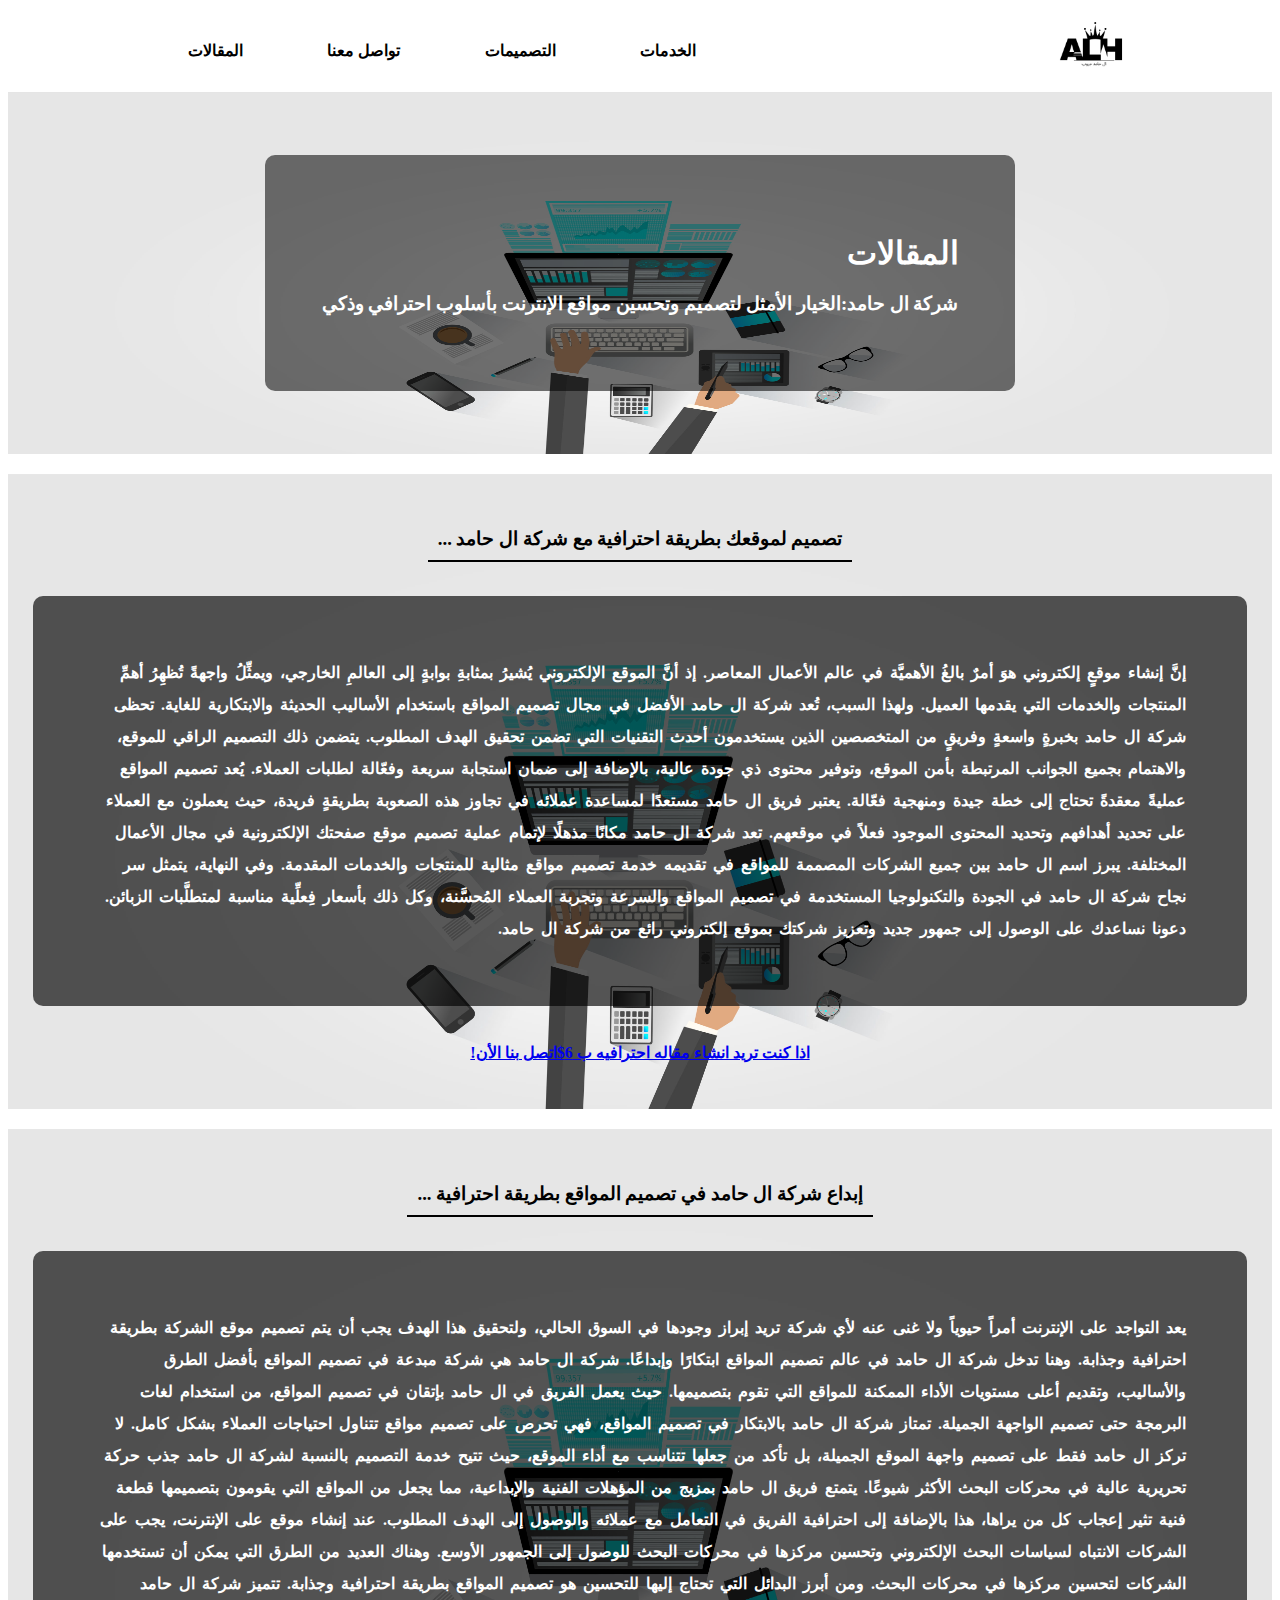
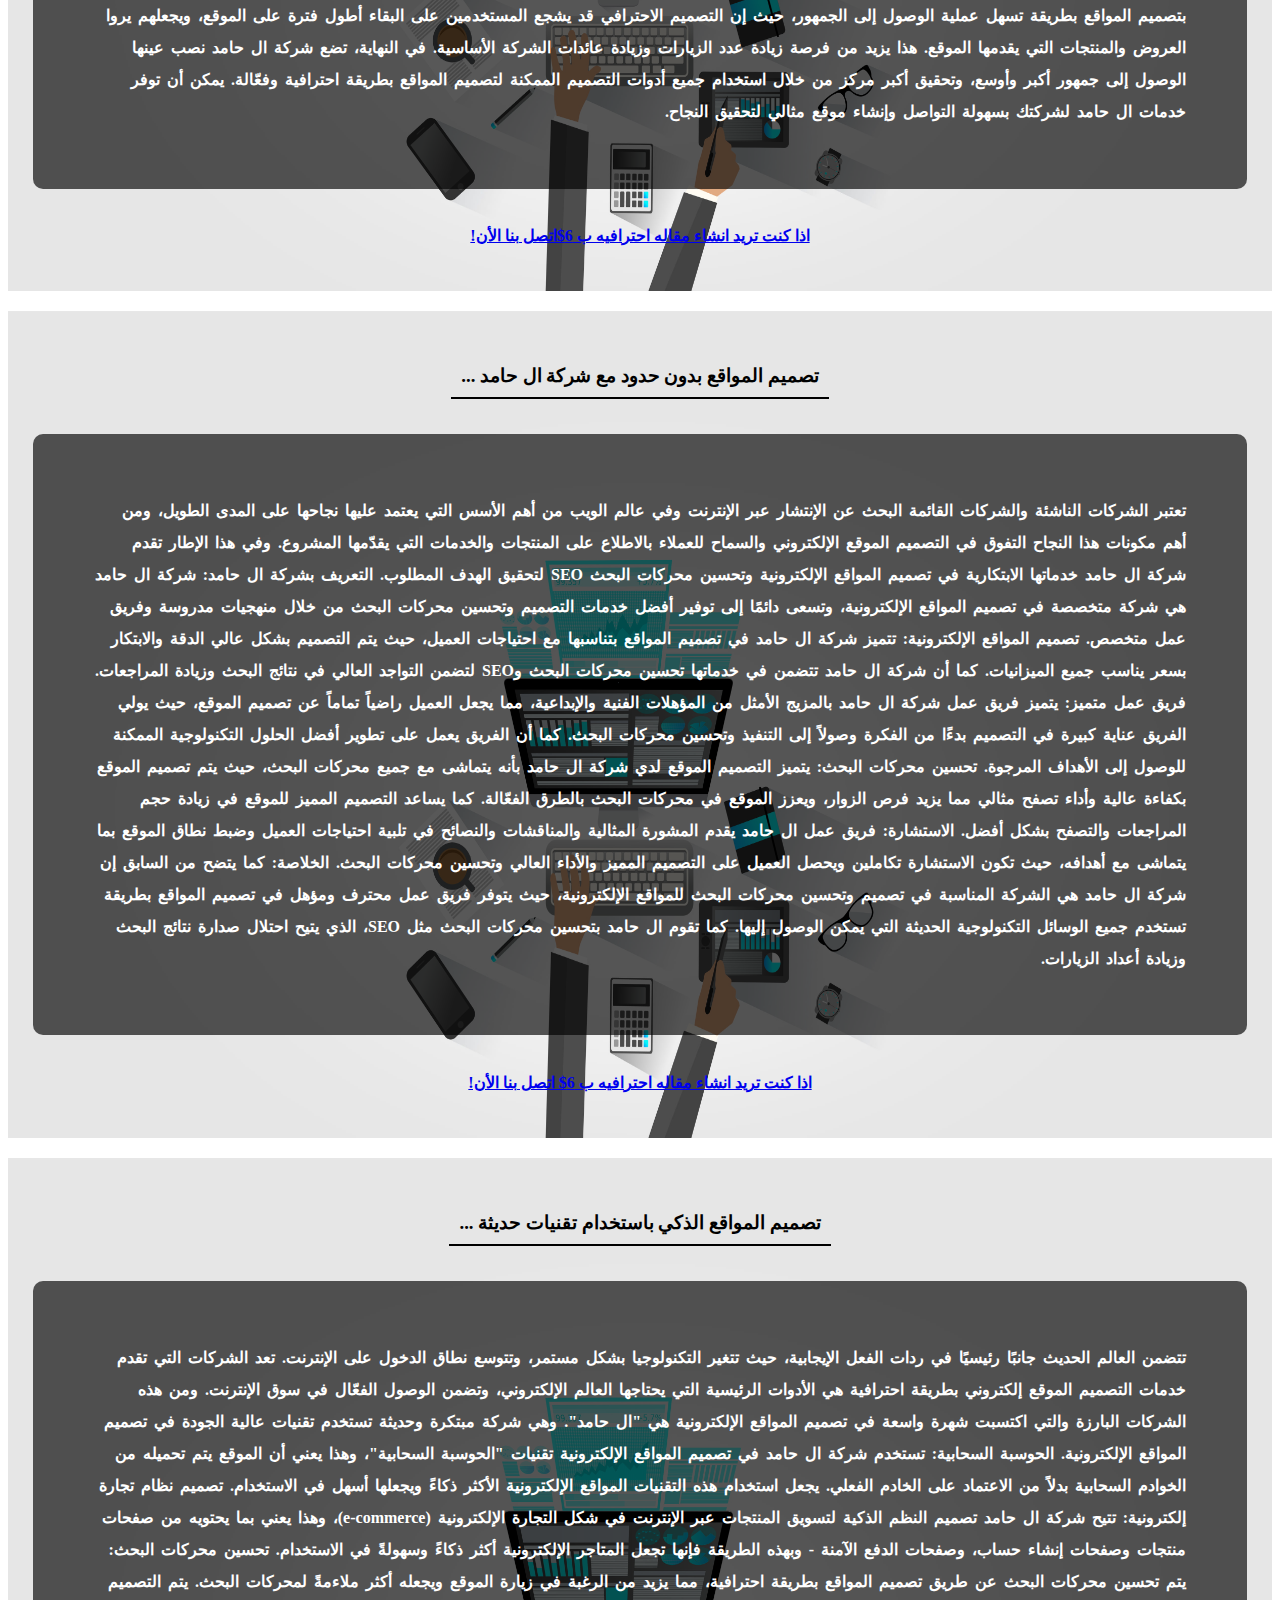
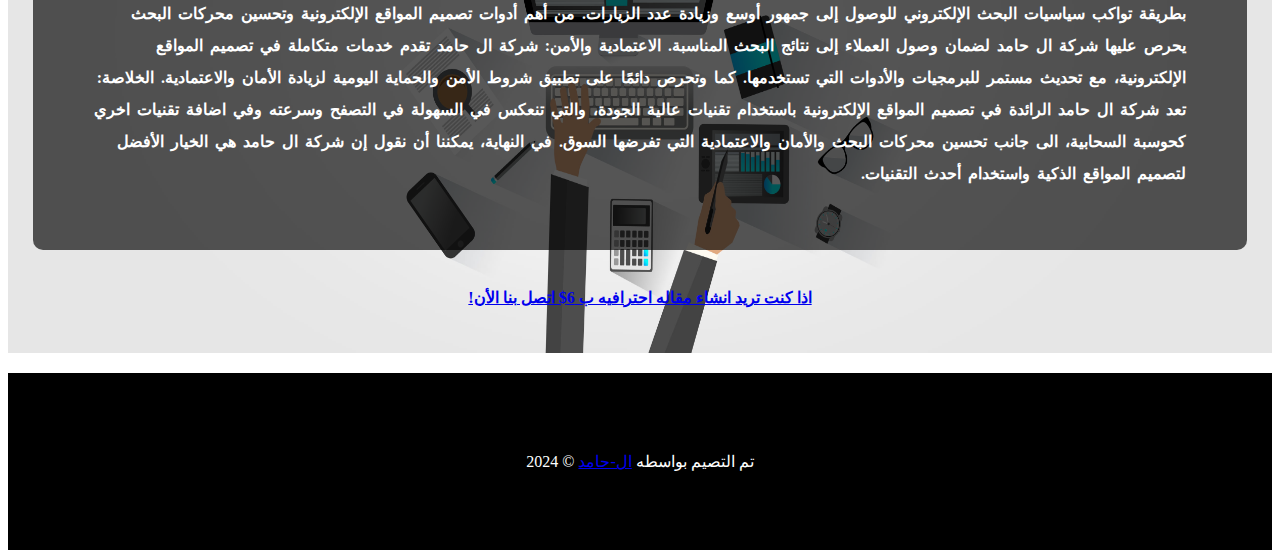
==== commit 8bc0b323: "Update articles.html" ====
--- a/fill-html/articles.html
+++ b/fill-html/articles.html
@@ -96,11 +96,11 @@
                 <h1>المقالات</h1>
                 <h3>شركة ال حامد:الخيار الأمثل لتصميم وتحسين مواقع الإنترنت بأسلوب احترافي وذكي</h3>
             </div>
-            <p class="links">
+<!--             <p class="links">
                 <a href="جميع-المقالات/لغات -تطوير الويب.html" target="_blank"> لغات تطوير المواقع </a>
                 <a href="#">تصميم المواقع</a>
                 <a href="#">الويب</a>
-            </p>
+            </p> -->
         </section>
         <section class="articles">
             <article>
--- a/Css/articles.css
+++ b/Css/articles.css
@@ -1,196 +1,212 @@
-@import url('https://fonts.googleapis.com/css2?family=Arimo:wght@600&family=Cairo:wght@200;500;700;1000&family=Lunasima&family=Open+Sans:wght@300&family=Poppins:ital,wght@0,100;0,200;0,300;0,400;0,500;0,600;0,700;0,800;0,900;1,100;1,200;1,300;1,400;1,500;1,600;1,700;1,800;1,900&family=Quicksand:wght@300&family=Tilt+Prism&display=swap');
-
 * {
-    margin: 0;
     box-sizing: border-box;
-    --fontColor: white;
-    --backColor: #603503;
-    font-family: 'Poppins', sans-serif;
-}
-
-:root {
     direction: rtl;
-}
+    /* outline: 2px solid red; */
+}
+
 body {
-    background-color: rgba(154, 156, 156, 0.479);
-}
-/* MAIN SECTION START */
-.main {
-    display: flex;
-    flex-direction: column;
-    width: 100vw;
-    height: 100vh;
-}
-/* MAIN SECTION START */
-
-/* HEADER SECTION START */
+
+}
+/* Header Start */
 header {
-    background-color: rgba(255, 255, 255);
-    display: flex;
-    box-shadow: 2px 2px 5px black;
-    padding: 2%;
+    width: 100%;
+    display: flex;
     justify-content: space-around;
     align-items: center;
-    position: fixed;
-    width: 100%;
-    font-size: 2vw;
-    height: 80px;
-    z-index: 55555;
-}
-header .logo {
-
-}
-header nav {
-
-}
-header nav a{
-    margin-left: 20px;
+}
+header a img {
+    width: 80px;
+}
+header .ul-large {
+    display: flex;
+    list-style: none;
+    justify-content: space-around;
+    width: 50%;
+}
+header .ul-large li a {
+    text-decoration: none;
+    color: black;
+    font-weight: bold;
+}
+header .main-list {
+    display: none;
+}
+header .main-list .list {
+    width: 50px;
+    background-color: black;
+    display: flex;
+    flex-direction: column;
+    gap: 10px;
+    justify-content: center;
+    align-items: center;
+    padding: 10px;
+    border-radius: 5px;
+}
+header .main-list .list:hover .ul-small {
+    display: block;
+
+}
+header .main-list .list:hover .ch {
+    width: 30px;
+    transition: 0.5s;
+}
+header .main-list .list .ul-small {
+    display: none;
+    background-color: rgba(0, 0, 0, 0.756);
+    position: absolute;
+    top: 80px;
+    width: 100%;
+    left: 0;
+    padding: 5%;
+    list-style: none;
+}
+header .main-list .list .ul-small::before {
+    content: "";
+    width: 0;
+    border: 15px solid black;
+    border-color: transparent transparent black transparent;
+    position: absolute;
+    top: -30px;
+    left: 20%;
+}
+header .main-list .list .ul-small li {
+    padding: 15px;
+}
+header .main-list .list .ul-small li:not(:last-child) {
+    border-bottom: 2px solid white;
+}
+header .main-list .list .ul-small li a {
+    color: white;
     text-decoration: none;
     font-weight: bold;
-    color: black;
-}
-
-header a:hover {
-    color: rgb(151, 88, 6);
-}
-/* SECTION MEDIA QUERY FOR 450PX IN HEDER START */
-@media (max-width: 651px) {
-    header {
-    height: 80px !important;
-    }
-    header .logo {
-        font-size: 15px;
-    }
-    header nav a {
-        font-size: 10px !important;
-        margin-left: 5px;
-        padding: 1px;
-    }
-}
-/* SECTION MEDIA QUERY FOR 450PX IN HEDER END */
-.clear {
-    clear: both;
-    margin: 50px;
-}
-/* HEADER SECTION END */
-
-
-/* SECTION MAIN START */
-.section-main {
-    display: flex;
-    flex-direction: column;
-    gap: 100px;
-    padding: 10% 2%;
-    
-}
-.contentMain {
-    /* background-color: #111111b6; */
+}
+header .main-list .list .option {
+    width: 30px;
+height: 2px;
+background-color: white;
+}
+header .main-list .list .ch {
+    width: 15px;
+}
+/* Media In Header Start  */
+@media (max-width: 951px) {
+    header .main-list {
+        display: block;
+    }
+    header .ul-large {
+        display: none;
+    }
+}
+/* Media In Header End */
+
+/* Header End */
+/* Section Start */
+section {
+    display: flex;
+    flex-direction: column;
+    gap: 20px;
+}
+/* About Start */
+section .about {
+    width: 100%;
     background-image: url(../images/alhamed-2.jpg);
-    background-position:top center;
+    background-repeat: no-repeat;
+    background-size: 100% 100%;
+    background-position: center;
+    display: flex;
+    flex-direction: column;
+    justify-content: center;
+    align-items: center;
+    padding: 5%;
+    animation-name: slider;
+    animation-duration: 10s;
+    animation-iteration-count: infinite;
+    animation-direction: alternate-reverse;
+}
+section .about .head {
+    background-color: rgba(0, 0, 0, 0.551);
+    color: white;
+    padding: 5%;
+    border-radius: 10px;
+}
+section .about .head h1 {
+}
+section .about .head h3 {
+
+}
+section .about .links {
+    display: flex;
+    width: 100%;
+    justify-content: space-around;
+}
+section .about .links a {
+
+}
+/* Animation In Section Start */
+@keyframes slider {
+    0% {
+        background-image: url(../images/alhamed-3.jpg);
+    }
+    25% {
+        background-image: url(../images/alhamed-2.jpg);
+    }
+    50% {
+        background-image: url(../images/alhamed-1.jpg);
+    }
+    75% {
+        background-image: url(../images/alhamed-4.png);
+    }
+    100% {
+        background-image: url(../images/logo.png);
+    }
+}
+/* Animation In Section End */
+/* About End */
+/* Articles Start */
+section .articles {
+    display: flex;
+    flex-direction: column;
+    gap: 20px;
+}
+section .articles article {
+    width: 100%;
+    background-image: url(../images/alhamed-2.jpg);
+    background-position: center;
     background-size: 100% 100%;
     background-repeat: no-repeat;
-    color: #ddd;
-    padding: 5%;
+    display: flex;
+    flex-direction: column;
+    justify-content: center;
+    align-items: center;
+    padding: 2%;
+    color: white;
+}
+section .articles article h3 {
+    border-bottom: 2px solid black;
+    padding: 10px;
+    color: black;
+    /* width: 100%; */
+}
+
+section .articles article p {
+    line-height: 2;
+    padding: 5%;
+    word-spacing: 3px;
+    font-weight: bold;
+    background-color: rgba(0, 0, 0, 0.655);
     border-radius: 10px;
-    box-shadow: 5px 5px 5px black;
-}
-.section-main h2 {
-    /* color: white; */
-    color: black;
-    animation-name: h2;
-    animation-duration: 4s;
-    animation-timing-function: ease-in-out;
-    animation-direction: alternate-reverse;
-    animation-iteration-count: infinite;
-    background-color: #ddd;
-    padding: 3%;
-    border-radius: 20px;
-    width: 100%;
-}
-.back-h2 {
-    margin-top: 50px;
-    overflow: hidden;
-    display: flex;
-    justify-content: center;
-    align-items: center;
-    padding: 1%;
-    width: 100%;
-    height: 150px;
-}
-.main-back {
-    width: 100%;
-    display: flex;
-    justify-content: center;
-    align-items: center;
-}
-.content {
-    background-color: rgba(0, 0, 0, 0.7);
-    padding: 5%;
-    border-radius: 10px;
-    box-shadow: 5px 5px 5px black;
-    color: rgb(255, 255, 255);
-    font-weight: 900;
-    line-height: 1.7;
-    word-spacing: 5px;
-}
-.contentMain div a {
-    color: white;
-}
-.content h1 {
-    z-index: ;
-}
-/* SECTION MEDIA QUERY FOR 450PX IN CONTENT START */
-@media (max-width: 650px) {
-
-    .section-main {
-
-    }
-    .section-main .contentMain {
-
-    }
-
-    .section-main .contentMain .content {
-
-    }
-    .section-main .contentMain div p {
-        font-size: 12px !important;
-        font-weight: 900;
-
-    }
-    .section-main .contentMain div h3, a {
-        font-size: 13px !important;
-    }
-    .section-main h2 {
-        font-size: 14px;
-        padding: 10% 10% 0 10%;
-        margin: 0 !important;
-    }
-    .section-main h2 {
-        height: 150px;
-    }
-    .back-h2 {
-
-    }
-    .main-back {
-
-    }
-}
-
-/* SECTION MEDIA QUERY FOR 450PX IN CONTENT END */
-
-/* SECTION MAIN END */
-
-/* FOOTER SECTION START */
+}
+/* Articles End */
+/* Section End */
+/* Footer Start */
 footer {
-    display: flex;
-    justify-content: center;
-    align-items: center;
+    width: 100%;
     background-color: black;
     color: white;
     padding: 5%;
-}
-
-footer div {
-
-}
-/* FOOTER SECTION END */+    display: flex;
+    justify-content: center;
+    align-items: center;
+    margin-top: 20px;
+}
+/* Footer End */
--- a/Css/articles.css
+++ b/Css/articles.css
@@ -1,196 +1,212 @@
-@import url('https://fonts.googleapis.com/css2?family=Arimo:wght@600&family=Cairo:wght@200;500;700;1000&family=Lunasima&family=Open+Sans:wght@300&family=Poppins:ital,wght@0,100;0,200;0,300;0,400;0,500;0,600;0,700;0,800;0,900;1,100;1,200;1,300;1,400;1,500;1,600;1,700;1,800;1,900&family=Quicksand:wght@300&family=Tilt+Prism&display=swap');
-
 * {
-    margin: 0;
     box-sizing: border-box;
-    --fontColor: white;
-    --backColor: #603503;
-    font-family: 'Poppins', sans-serif;
-}
-
-:root {
     direction: rtl;
-}
+    /* outline: 2px solid red; */
+}
+
 body {
-    background-color: rgba(154, 156, 156, 0.479);
-}
-/* MAIN SECTION START */
-.main {
-    display: flex;
-    flex-direction: column;
-    width: 100vw;
-    height: 100vh;
-}
-/* MAIN SECTION START */
-
-/* HEADER SECTION START */
+
+}
+/* Header Start */
 header {
-    background-color: rgba(255, 255, 255);
-    display: flex;
-    box-shadow: 2px 2px 5px black;
-    padding: 2%;
+    width: 100%;
+    display: flex;
     justify-content: space-around;
     align-items: center;
-    position: fixed;
-    width: 100%;
-    font-size: 2vw;
-    height: 80px;
-    z-index: 55555;
-}
-header .logo {
-
-}
-header nav {
-
-}
-header nav a{
-    margin-left: 20px;
+}
+header a img {
+    width: 80px;
+}
+header .ul-large {
+    display: flex;
+    list-style: none;
+    justify-content: space-around;
+    width: 50%;
+}
+header .ul-large li a {
+    text-decoration: none;
+    color: black;
+    font-weight: bold;
+}
+header .main-list {
+    display: none;
+}
+header .main-list .list {
+    width: 50px;
+    background-color: black;
+    display: flex;
+    flex-direction: column;
+    gap: 10px;
+    justify-content: center;
+    align-items: center;
+    padding: 10px;
+    border-radius: 5px;
+}
+header .main-list .list:hover .ul-small {
+    display: block;
+
+}
+header .main-list .list:hover .ch {
+    width: 30px;
+    transition: 0.5s;
+}
+header .main-list .list .ul-small {
+    display: none;
+    background-color: rgba(0, 0, 0, 0.756);
+    position: absolute;
+    top: 80px;
+    width: 100%;
+    left: 0;
+    padding: 5%;
+    list-style: none;
+}
+header .main-list .list .ul-small::before {
+    content: "";
+    width: 0;
+    border: 15px solid black;
+    border-color: transparent transparent black transparent;
+    position: absolute;
+    top: -30px;
+    left: 20%;
+}
+header .main-list .list .ul-small li {
+    padding: 15px;
+}
+header .main-list .list .ul-small li:not(:last-child) {
+    border-bottom: 2px solid white;
+}
+header .main-list .list .ul-small li a {
+    color: white;
     text-decoration: none;
     font-weight: bold;
-    color: black;
-}
-
-header a:hover {
-    color: rgb(151, 88, 6);
-}
-/* SECTION MEDIA QUERY FOR 450PX IN HEDER START */
-@media (max-width: 651px) {
-    header {
-    height: 80px !important;
-    }
-    header .logo {
-        font-size: 15px;
-    }
-    header nav a {
-        font-size: 10px !important;
-        margin-left: 5px;
-        padding: 1px;
-    }
-}
-/* SECTION MEDIA QUERY FOR 450PX IN HEDER END */
-.clear {
-    clear: both;
-    margin: 50px;
-}
-/* HEADER SECTION END */
-
-
-/* SECTION MAIN START */
-.section-main {
-    display: flex;
-    flex-direction: column;
-    gap: 100px;
-    padding: 10% 2%;
-    
-}
-.contentMain {
-    /* background-color: #111111b6; */
+}
+header .main-list .list .option {
+    width: 30px;
+height: 2px;
+background-color: white;
+}
+header .main-list .list .ch {
+    width: 15px;
+}
+/* Media In Header Start  */
+@media (max-width: 951px) {
+    header .main-list {
+        display: block;
+    }
+    header .ul-large {
+        display: none;
+    }
+}
+/* Media In Header End */
+
+/* Header End */
+/* Section Start */
+section {
+    display: flex;
+    flex-direction: column;
+    gap: 20px;
+}
+/* About Start */
+section .about {
+    width: 100%;
     background-image: url(../images/alhamed-2.jpg);
-    background-position:top center;
+    background-repeat: no-repeat;
+    background-size: 100% 100%;
+    background-position: center;
+    display: flex;
+    flex-direction: column;
+    justify-content: center;
+    align-items: center;
+    padding: 5%;
+    animation-name: slider;
+    animation-duration: 10s;
+    animation-iteration-count: infinite;
+    animation-direction: alternate-reverse;
+}
+section .about .head {
+    background-color: rgba(0, 0, 0, 0.551);
+    color: white;
+    padding: 5%;
+    border-radius: 10px;
+}
+section .about .head h1 {
+}
+section .about .head h3 {
+
+}
+section .about .links {
+    display: flex;
+    width: 100%;
+    justify-content: space-around;
+}
+section .about .links a {
+
+}
+/* Animation In Section Start */
+@keyframes slider {
+    0% {
+        background-image: url(../images/alhamed-3.jpg);
+    }
+    25% {
+        background-image: url(../images/alhamed-2.jpg);
+    }
+    50% {
+        background-image: url(../images/alhamed-1.jpg);
+    }
+    75% {
+        background-image: url(../images/alhamed-4.png);
+    }
+    100% {
+        background-image: url(../images/logo.png);
+    }
+}
+/* Animation In Section End */
+/* About End */
+/* Articles Start */
+section .articles {
+    display: flex;
+    flex-direction: column;
+    gap: 20px;
+}
+section .articles article {
+    width: 100%;
+    background-image: url(../images/alhamed-2.jpg);
+    background-position: center;
     background-size: 100% 100%;
     background-repeat: no-repeat;
-    color: #ddd;
-    padding: 5%;
+    display: flex;
+    flex-direction: column;
+    justify-content: center;
+    align-items: center;
+    padding: 2%;
+    color: white;
+}
+section .articles article h3 {
+    border-bottom: 2px solid black;
+    padding: 10px;
+    color: black;
+    /* width: 100%; */
+}
+
+section .articles article p {
+    line-height: 2;
+    padding: 5%;
+    word-spacing: 3px;
+    font-weight: bold;
+    background-color: rgba(0, 0, 0, 0.655);
     border-radius: 10px;
-    box-shadow: 5px 5px 5px black;
-}
-.section-main h2 {
-    /* color: white; */
-    color: black;
-    animation-name: h2;
-    animation-duration: 4s;
-    animation-timing-function: ease-in-out;
-    animation-direction: alternate-reverse;
-    animation-iteration-count: infinite;
-    background-color: #ddd;
-    padding: 3%;
-    border-radius: 20px;
-    width: 100%;
-}
-.back-h2 {
-    margin-top: 50px;
-    overflow: hidden;
-    display: flex;
-    justify-content: center;
-    align-items: center;
-    padding: 1%;
-    width: 100%;
-    height: 150px;
-}
-.main-back {
-    width: 100%;
-    display: flex;
-    justify-content: center;
-    align-items: center;
-}
-.content {
-    background-color: rgba(0, 0, 0, 0.7);
-    padding: 5%;
-    border-radius: 10px;
-    box-shadow: 5px 5px 5px black;
-    color: rgb(255, 255, 255);
-    font-weight: 900;
-    line-height: 1.7;
-    word-spacing: 5px;
-}
-.contentMain div a {
-    color: white;
-}
-.content h1 {
-    z-index: ;
-}
-/* SECTION MEDIA QUERY FOR 450PX IN CONTENT START */
-@media (max-width: 650px) {
-
-    .section-main {
-
-    }
-    .section-main .contentMain {
-
-    }
-
-    .section-main .contentMain .content {
-
-    }
-    .section-main .contentMain div p {
-        font-size: 12px !important;
-        font-weight: 900;
-
-    }
-    .section-main .contentMain div h3, a {
-        font-size: 13px !important;
-    }
-    .section-main h2 {
-        font-size: 14px;
-        padding: 10% 10% 0 10%;
-        margin: 0 !important;
-    }
-    .section-main h2 {
-        height: 150px;
-    }
-    .back-h2 {
-
-    }
-    .main-back {
-
-    }
-}
-
-/* SECTION MEDIA QUERY FOR 450PX IN CONTENT END */
-
-/* SECTION MAIN END */
-
-/* FOOTER SECTION START */
+}
+/* Articles End */
+/* Section End */
+/* Footer Start */
 footer {
-    display: flex;
-    justify-content: center;
-    align-items: center;
+    width: 100%;
     background-color: black;
     color: white;
     padding: 5%;
-}
-
-footer div {
-
-}
-/* FOOTER SECTION END */+    display: flex;
+    justify-content: center;
+    align-items: center;
+    margin-top: 20px;
+}
+/* Footer End */
--- a/Css/articles.css
+++ b/Css/articles.css
@@ -1,196 +1,212 @@
-@import url('https://fonts.googleapis.com/css2?family=Arimo:wght@600&family=Cairo:wght@200;500;700;1000&family=Lunasima&family=Open+Sans:wght@300&family=Poppins:ital,wght@0,100;0,200;0,300;0,400;0,500;0,600;0,700;0,800;0,900;1,100;1,200;1,300;1,400;1,500;1,600;1,700;1,800;1,900&family=Quicksand:wght@300&family=Tilt+Prism&display=swap');
-
 * {
-    margin: 0;
     box-sizing: border-box;
-    --fontColor: white;
-    --backColor: #603503;
-    font-family: 'Poppins', sans-serif;
-}
-
-:root {
     direction: rtl;
-}
+    /* outline: 2px solid red; */
+}
+
 body {
-    background-color: rgba(154, 156, 156, 0.479);
-}
-/* MAIN SECTION START */
-.main {
-    display: flex;
-    flex-direction: column;
-    width: 100vw;
-    height: 100vh;
-}
-/* MAIN SECTION START */
-
-/* HEADER SECTION START */
+
+}
+/* Header Start */
 header {
-    background-color: rgba(255, 255, 255);
-    display: flex;
-    box-shadow: 2px 2px 5px black;
-    padding: 2%;
+    width: 100%;
+    display: flex;
     justify-content: space-around;
     align-items: center;
-    position: fixed;
-    width: 100%;
-    font-size: 2vw;
-    height: 80px;
-    z-index: 55555;
-}
-header .logo {
-
-}
-header nav {
-
-}
-header nav a{
-    margin-left: 20px;
+}
+header a img {
+    width: 80px;
+}
+header .ul-large {
+    display: flex;
+    list-style: none;
+    justify-content: space-around;
+    width: 50%;
+}
+header .ul-large li a {
+    text-decoration: none;
+    color: black;
+    font-weight: bold;
+}
+header .main-list {
+    display: none;
+}
+header .main-list .list {
+    width: 50px;
+    background-color: black;
+    display: flex;
+    flex-direction: column;
+    gap: 10px;
+    justify-content: center;
+    align-items: center;
+    padding: 10px;
+    border-radius: 5px;
+}
+header .main-list .list:hover .ul-small {
+    display: block;
+
+}
+header .main-list .list:hover .ch {
+    width: 30px;
+    transition: 0.5s;
+}
+header .main-list .list .ul-small {
+    display: none;
+    background-color: rgba(0, 0, 0, 0.756);
+    position: absolute;
+    top: 80px;
+    width: 100%;
+    left: 0;
+    padding: 5%;
+    list-style: none;
+}
+header .main-list .list .ul-small::before {
+    content: "";
+    width: 0;
+    border: 15px solid black;
+    border-color: transparent transparent black transparent;
+    position: absolute;
+    top: -30px;
+    left: 20%;
+}
+header .main-list .list .ul-small li {
+    padding: 15px;
+}
+header .main-list .list .ul-small li:not(:last-child) {
+    border-bottom: 2px solid white;
+}
+header .main-list .list .ul-small li a {
+    color: white;
     text-decoration: none;
     font-weight: bold;
-    color: black;
-}
-
-header a:hover {
-    color: rgb(151, 88, 6);
-}
-/* SECTION MEDIA QUERY FOR 450PX IN HEDER START */
-@media (max-width: 651px) {
-    header {
-    height: 80px !important;
-    }
-    header .logo {
-        font-size: 15px;
-    }
-    header nav a {
-        font-size: 10px !important;
-        margin-left: 5px;
-        padding: 1px;
-    }
-}
-/* SECTION MEDIA QUERY FOR 450PX IN HEDER END */
-.clear {
-    clear: both;
-    margin: 50px;
-}
-/* HEADER SECTION END */
-
-
-/* SECTION MAIN START */
-.section-main {
-    display: flex;
-    flex-direction: column;
-    gap: 100px;
-    padding: 10% 2%;
-    
-}
-.contentMain {
-    /* background-color: #111111b6; */
+}
+header .main-list .list .option {
+    width: 30px;
+height: 2px;
+background-color: white;
+}
+header .main-list .list .ch {
+    width: 15px;
+}
+/* Media In Header Start  */
+@media (max-width: 951px) {
+    header .main-list {
+        display: block;
+    }
+    header .ul-large {
+        display: none;
+    }
+}
+/* Media In Header End */
+
+/* Header End */
+/* Section Start */
+section {
+    display: flex;
+    flex-direction: column;
+    gap: 20px;
+}
+/* About Start */
+section .about {
+    width: 100%;
     background-image: url(../images/alhamed-2.jpg);
-    background-position:top center;
+    background-repeat: no-repeat;
+    background-size: 100% 100%;
+    background-position: center;
+    display: flex;
+    flex-direction: column;
+    justify-content: center;
+    align-items: center;
+    padding: 5%;
+    animation-name: slider;
+    animation-duration: 10s;
+    animation-iteration-count: infinite;
+    animation-direction: alternate-reverse;
+}
+section .about .head {
+    background-color: rgba(0, 0, 0, 0.551);
+    color: white;
+    padding: 5%;
+    border-radius: 10px;
+}
+section .about .head h1 {
+}
+section .about .head h3 {
+
+}
+section .about .links {
+    display: flex;
+    width: 100%;
+    justify-content: space-around;
+}
+section .about .links a {
+
+}
+/* Animation In Section Start */
+@keyframes slider {
+    0% {
+        background-image: url(../images/alhamed-3.jpg);
+    }
+    25% {
+        background-image: url(../images/alhamed-2.jpg);
+    }
+    50% {
+        background-image: url(../images/alhamed-1.jpg);
+    }
+    75% {
+        background-image: url(../images/alhamed-4.png);
+    }
+    100% {
+        background-image: url(../images/logo.png);
+    }
+}
+/* Animation In Section End */
+/* About End */
+/* Articles Start */
+section .articles {
+    display: flex;
+    flex-direction: column;
+    gap: 20px;
+}
+section .articles article {
+    width: 100%;
+    background-image: url(../images/alhamed-2.jpg);
+    background-position: center;
     background-size: 100% 100%;
     background-repeat: no-repeat;
-    color: #ddd;
-    padding: 5%;
+    display: flex;
+    flex-direction: column;
+    justify-content: center;
+    align-items: center;
+    padding: 2%;
+    color: white;
+}
+section .articles article h3 {
+    border-bottom: 2px solid black;
+    padding: 10px;
+    color: black;
+    /* width: 100%; */
+}
+
+section .articles article p {
+    line-height: 2;
+    padding: 5%;
+    word-spacing: 3px;
+    font-weight: bold;
+    background-color: rgba(0, 0, 0, 0.655);
     border-radius: 10px;
-    box-shadow: 5px 5px 5px black;
-}
-.section-main h2 {
-    /* color: white; */
-    color: black;
-    animation-name: h2;
-    animation-duration: 4s;
-    animation-timing-function: ease-in-out;
-    animation-direction: alternate-reverse;
-    animation-iteration-count: infinite;
-    background-color: #ddd;
-    padding: 3%;
-    border-radius: 20px;
-    width: 100%;
-}
-.back-h2 {
-    margin-top: 50px;
-    overflow: hidden;
-    display: flex;
-    justify-content: center;
-    align-items: center;
-    padding: 1%;
-    width: 100%;
-    height: 150px;
-}
-.main-back {
-    width: 100%;
-    display: flex;
-    justify-content: center;
-    align-items: center;
-}
-.content {
-    background-color: rgba(0, 0, 0, 0.7);
-    padding: 5%;
-    border-radius: 10px;
-    box-shadow: 5px 5px 5px black;
-    color: rgb(255, 255, 255);
-    font-weight: 900;
-    line-height: 1.7;
-    word-spacing: 5px;
-}
-.contentMain div a {
-    color: white;
-}
-.content h1 {
-    z-index: ;
-}
-/* SECTION MEDIA QUERY FOR 450PX IN CONTENT START */
-@media (max-width: 650px) {
-
-    .section-main {
-
-    }
-    .section-main .contentMain {
-
-    }
-
-    .section-main .contentMain .content {
-
-    }
-    .section-main .contentMain div p {
-        font-size: 12px !important;
-        font-weight: 900;
-
-    }
-    .section-main .contentMain div h3, a {
-        font-size: 13px !important;
-    }
-    .section-main h2 {
-        font-size: 14px;
-        padding: 10% 10% 0 10%;
-        margin: 0 !important;
-    }
-    .section-main h2 {
-        height: 150px;
-    }
-    .back-h2 {
-
-    }
-    .main-back {
-
-    }
-}
-
-/* SECTION MEDIA QUERY FOR 450PX IN CONTENT END */
-
-/* SECTION MAIN END */
-
-/* FOOTER SECTION START */
+}
+/* Articles End */
+/* Section End */
+/* Footer Start */
 footer {
-    display: flex;
-    justify-content: center;
-    align-items: center;
+    width: 100%;
     background-color: black;
     color: white;
     padding: 5%;
-}
-
-footer div {
-
-}
-/* FOOTER SECTION END */+    display: flex;
+    justify-content: center;
+    align-items: center;
+    margin-top: 20px;
+}
+/* Footer End */
